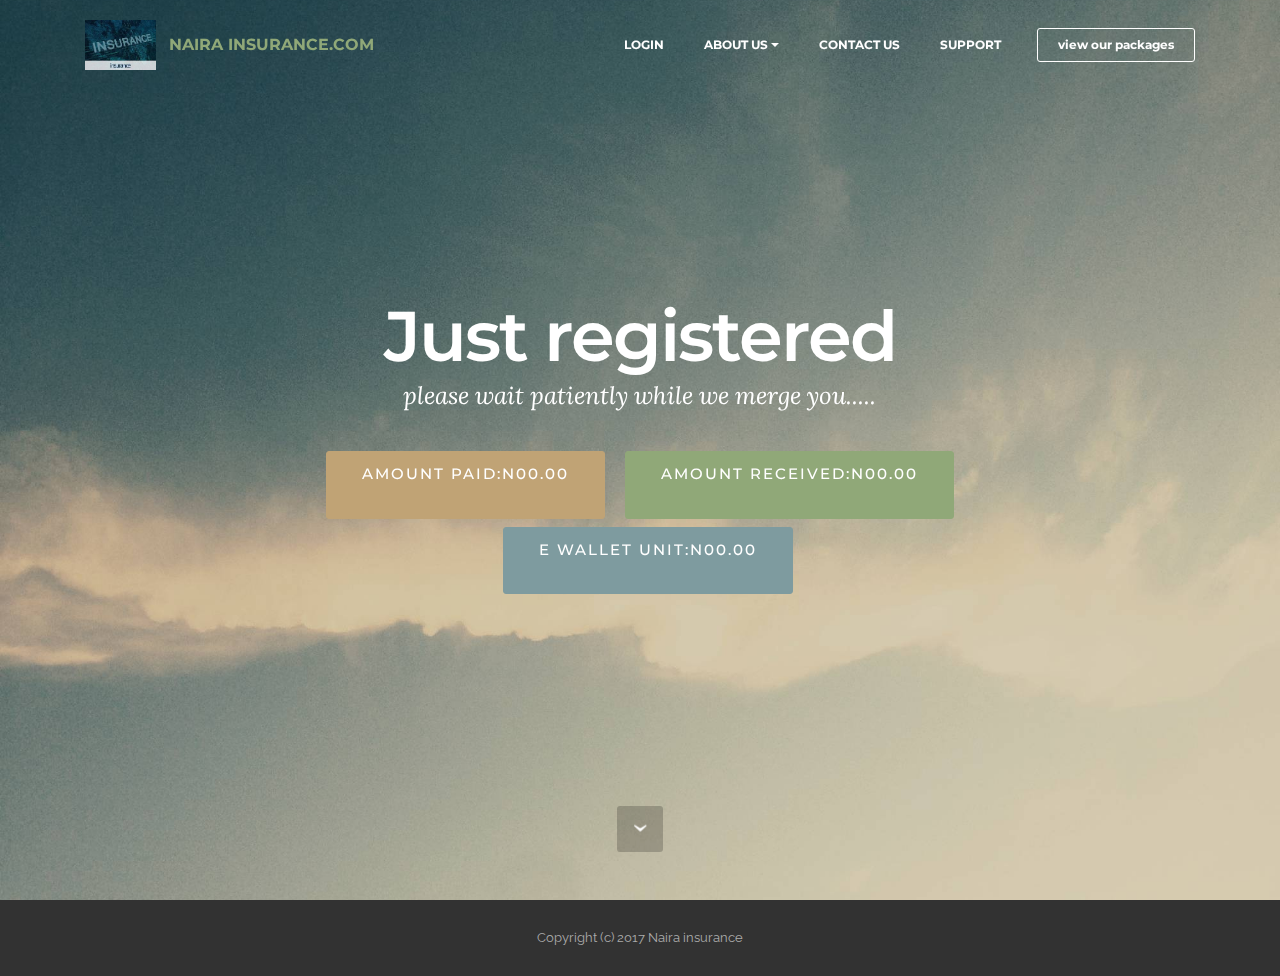
==== JUST REGISTERED.html @ bb8bde48 "create github pages" ====
<!DOCTYPE html>
<html>
<head>
  <!-- Site made with Mobirise Website Builder v3.12.1, https://mobirise.com -->
  <meta charset="UTF-8">
  <meta http-equiv="X-UA-Compatible" content="IE=edge">
  <meta name="generator" content="Mobirise v3.12.1, mobirise.com">
  <meta name="viewport" content="width=device-width, initial-scale=1">
  <link rel="shortcut icon" href="assets/images/insurance-183x128.jpg" type="image/x-icon">
  <meta name="description" content="Website Maker Description">
  <title>NEW</title>
  <link rel="stylesheet" href="https://fonts.googleapis.com/css?family=Lora:400,700,400italic,700italic&amp;subset=latin">
  <link rel="stylesheet" href="https://fonts.googleapis.com/css?family=Montserrat:400,700">
  <link rel="stylesheet" href="https://fonts.googleapis.com/css?family=Raleway:100,100i,200,200i,300,300i,400,400i,500,500i,600,600i,700,700i,800,800i,900,900i">
  <link rel="stylesheet" href="assets/bootstrap-material-design-font/css/material.css">
  <link rel="stylesheet" href="assets/tether/tether.min.css">
  <link rel="stylesheet" href="assets/bootstrap/css/bootstrap.min.css">
  <link rel="stylesheet" href="assets/dropdown/css/style.css">
  <link rel="stylesheet" href="assets/animate.css/animate.min.css">
  <link rel="stylesheet" href="assets/theme/css/style.css">
  <link rel="stylesheet" href="assets/mobirise/css/mbr-additional.css" type="text/css">
  
  
  
</head>
<body>
<section id="menu-p">

    <nav class="navbar navbar-dropdown bg-color transparent navbar-fixed-top">
        <div class="container">

            <div class="mbr-table">
                <div class="mbr-table-cell">

                    <div class="navbar-brand">
                        <a href="https://nairainsurance.github.io/index/" class="navbar-logo"><img src="assets/images/insurance-183x128.jpg" alt="Mobirise"></a>
                        <a class="navbar-caption text-success" href="https://mobirise.com">NAIRA INSURANCE.COM</a>
                    </div>

                </div>
                <div class="mbr-table-cell">

                    <button class="navbar-toggler pull-xs-right hidden-md-up" type="button" data-toggle="collapse" data-target="#exCollapsingNavbar">
                        <div class="hamburger-icon"></div>
                    </button>

                    <ul class="nav-dropdown collapse pull-xs-right nav navbar-nav navbar-toggleable-sm" id="exCollapsingNavbar"><li class="nav-item"><a class="nav-link link" href="http://nairainsurance.yn.lt/login" aria-expanded="false">LOGIN</a></li><li class="nav-item dropdown"><a class="nav-link link dropdown-toggle" href="http://moneyflow.mobie.in/login" aria-expanded="false" data-toggle="dropdown-submenu">ABOUT US<br></a><div class="dropdown-menu"><a class="dropdown-item" href="#">Naira insurance is an insurance company originated from US by &nbsp;a nigerian investor known as Chris George who has being a US based citizen, this company has changed many individual's financial state in America and this time he decides to bring it down to his country by converting it into ponzi scheme which will eneble nigerian citizens to help themselves by providing help to their fellow individual in nigerian currency (naira). <br>Here you get 200% of what you invest by providing help to a member assigned to you after you request to provide help which after you pay and confirmed our system will automatically merge two people to pay you the same amount you provided each.Our time interval is on or before 7days but since our site is still new and fresh we are able to pay our member within 24hours after they registered. we are here to change ponzi scheme into real and lasting one so therefore our system dont tolerate unserious members because our purge system is very active both manual and automatic so you have 24hours to make payment from the time you were merged to pay or you will be purge from the system.<br><br>we have different packages of which you can register on, Classic package is 5,000naira to get 10,000naira in return, professional package is 10,000naira to get 20,000naira in return,premium package is 20,000naira to get 40,000naira in return, ultimate package is 50,000nair to get 100,000 in return. we shall soon introduce 100,000naira package which is golden package to get 200,000naira in return.below are the various packages we have</a></div></li><li class="nav-item"><a class="nav-link link" href="http://moneyflow.mobie.in/login" aria-expanded="false">CONTACT US</a></li><li class="nav-item"><a class="nav-link link" href="https://nairainsurance.github.io/support/support.html" aria-expanded="false">SUPPORT<br></a></li><li class="nav-item nav-btn"><a class="nav-link btn btn-white btn-white-outline" href="https://nairainsurance.github.io/index/">view our packages</a></li></ul>
                    <button hidden="" class="navbar-toggler navbar-close" type="button" data-toggle="collapse" data-target="#exCollapsingNavbar">
                        <div class="close-icon"></div>
                    </button>

                </div>
            </div>

        </div>
    </nav>

</section>

<section class="engine"><a rel="external" href="https://mobirise.com">Web Page Generator</a></section><section class="mbr-section mbr-section-hero mbr-section-full mbr-parallax-background mbr-section-with-arrow mbr-after-navbar" id="header1-r" style="background-image: url(assets/images/jumbotron.jpg);">

    

    <div class="mbr-table-cell">

        <div class="container">
            <div class="row">
                <div class="mbr-section col-md-10 col-md-offset-1 text-xs-center">

                    <h1 class="mbr-section-title display-1">Just registered</h1>
                    <p class="mbr-section-lead lead">please wait patiently while we merge you.....</p>
                    <div class="mbr-section-btn"><a class="btn btn-lg btn-primary" href="https://mobirise.com">AMOUNT PAID:N00.00<br><br></a> <a class="btn btn-lg btn-success" href="https://mobirise.com">AMOUNT RECEIVED:N00.00<br><br></a> <a class="btn btn-lg btn-info" href="https://mobirise.com">E WALLET UNIT:N00.00<br><br></a> </div>
                </div>
            </div>
        </div>
    </div>

    <div class="mbr-arrow mbr-arrow-floating" aria-hidden="true"><a href="#next"><i class="mbr-arrow-icon"></i></a></div>

</section>

<footer class="mbr-small-footer mbr-section mbr-section-nopadding" id="footer1-q" style="background-color: rgb(50, 50, 50); padding-top: 1.75rem; padding-bottom: 1.75rem;">
    
    <div class="container">
        <p class="text-xs-center">Copyright (c) 2017 Naira insurance</p>
    </div>
</footer>


  <script src="assets/web/assets/jquery/jquery.min.js"></script>
  <script src="assets/tether/tether.min.js"></script>
  <script src="assets/bootstrap/js/bootstrap.min.js"></script>
  <script src="assets/smooth-scroll/smooth-scroll.js"></script>
  <script src="assets/dropdown/js/script.min.js"></script>
  <script src="assets/touch-swipe/jquery.touch-swipe.min.js"></script>
  <script src="assets/viewport-checker/jquery.viewportchecker.js"></script>
  <script src="assets/jarallax/jarallax.js"></script>
  <script src="assets/theme/js/script.js"></script>
  
  
  <input name="animation" type="hidden">
  </body>
</html>
---- assets/bootstrap-material-design-font/css/material.css ----
@font-face {
  font-family: 'Material-Design-Icons';
  src: url('../fonts/Material-Design-Icons.eot?3ocs8m');
  src: url('../fonts/Material-Design-Icons.eot?#iefix3ocs8m') format('embedded-opentype'), url('../fonts/Material-Design-Icons.woff?3ocs8m') format('woff'), url('../fonts/Material-Design-Icons.ttf?3ocs8m') format('truetype'), url('../fonts/Material-Design-Icons.svg?3ocs8m#Material-Design-Icons') format('svg');
  font-weight: normal;
  font-style: normal;
}
[class^="mdi-"],
[class*="mdi-"] {
  speak: none;
  display: inline-block;
  font-style: normal;
  font-variant:normal;
  font-weight:normal;
  /*font-size:24px;*/
  line-height:1;
  font-family:'Material-Design-Icons' !important;
  text-rendering: auto;
  
  -webkit-font-smoothing: antialiased;
  -moz-osx-font-smoothing: grayscale;
  -webkit-transform: translate(0, 0);
      -ms-transform: translate(0, 0);
          transform: translate(0, 0);
}
[class^="mdi-"]:before,
[class*="mdi-"]:before {
  display: inline-block;
  speak: none;
  text-decoration: inherit;
}
[class^="mdi-"].pull-left,
[class*="mdi-"].pull-left {
  margin-right: .3em;
}
[class^="mdi-"].pull-right,
[class*="mdi-"].pull-right {
  margin-left: .3em;
}
[class^="mdi-"].mdi-lg:before,
[class*="mdi-"].mdi-lg:before,
[class^="mdi-"].mdi-lg:after,
[class*="mdi-"].mdi-lg:after {
  font-size: 1.33333333em;
  line-height: 0.75em;
  vertical-align: -15%;
}
[class^="mdi-"].mdi-2x:before,
[class*="mdi-"].mdi-2x:before,
[class^="mdi-"].mdi-2x:after,
[class*="mdi-"].mdi-2x:after {
  font-size: 2em;
}
[class^="mdi-"].mdi-3x:before,
[class*="mdi-"].mdi-3x:before,
[class^="mdi-"].mdi-3x:after,
[class*="mdi-"].mdi-3x:after {
  font-size: 3em;
}
[class^="mdi-"].mdi-4x:before,
[class*="mdi-"].mdi-4x:before,
[class^="mdi-"].mdi-4x:after,
[class*="mdi-"].mdi-4x:after {
  font-size: 4em;
}
[class^="mdi-"].mdi-5x:before,
[class*="mdi-"].mdi-5x:before,
[class^="mdi-"].mdi-5x:after,
[class*="mdi-"].mdi-5x:after {
  font-size: 5em;
}
[class^="mdi-device-signal-cellular-"]:after,
[class^="mdi-device-battery-"]:after,
[class^="mdi-device-battery-charging-"]:after,
[class^="mdi-device-signal-cellular-connected-no-internet-"]:after,
[class^="mdi-device-signal-wifi-"]:after,
[class^="mdi-device-signal-wifi-statusbar-not-connected"]:after,
.mdi-device-network-wifi:after {
  opacity: .3;
  position: absolute;
  left: 0;
  top: 0;
  z-index: 1;
  display: inline-block;
  speak: none;
  text-decoration: inherit;
}
[class^="mdi-device-signal-cellular-"]:after {
  content: "\e758";
}
[class^="mdi-device-battery-"]:after {
  content: "\e735";
}
[class^="mdi-device-battery-charging-"]:after {
  content: "\e733";
}
[class^="mdi-device-signal-cellular-connected-no-internet-"]:after {
  content: "\e75d";
}
[class^="mdi-device-signal-wifi-"]:after,
.mdi-device-network-wifi:after {
  content: "\e765";
}
[class^="mdi-device-signal-wifi-statusbasr-not-connected"]:after {
  content: "\e8f7";
}
.mdi-device-signal-cellular-off:after,
.mdi-device-signal-cellular-null:after,
.mdi-device-signal-cellular-no-sim:after,
.mdi-device-signal-wifi-off:after,
.mdi-device-signal-wifi-4-bar:after,
.mdi-device-signal-cellular-4-bar:after,
.mdi-device-battery-alert:after,
.mdi-device-signal-cellular-connected-no-internet-4-bar:after,
.mdi-device-battery-std:after,
.mdi-device-battery-full .mdi-device-battery-unknown:after {
  content: "";
}
.mdi-fw {
  width: 1.28571429em;
  text-align: center;
}
.mdi-ul {
  padding-left: 0;
  margin-left: 2.14285714em;
  list-style-type: none;
}
.mdi-ul > li {
  position: relative;
}
.mdi-li {
  position: absolute;
  left: -2.14285714em;
  width: 2.14285714em;
  top: 0.14285714em;
  text-align: center;
}
.mdi-li.mdi-lg {
  left: -1.85714286em;
}
.mdi-border {
  padding: .2em .25em .15em;
  border: solid 0.08em #eeeeee;
  border-radius: .1em;
}
.mdi-spin {
  -webkit-animation: mdi-spin 2s infinite linear;
  animation: mdi-spin 2s infinite linear;
  -webkit-transform-origin: 50% 50%;
  -ms-transform-origin: 50% 50%;
      transform-origin: 50% 50%;
}
.mdi-pulse {
  -webkit-animation: mdi-spin 1s steps(8) infinite;
  animation: mdi-spin 1s steps(8) infinite;
  -webkit-transform-origin: 50% 50%;
  -ms-transform-origin: 50% 50%;
      transform-origin: 50% 50%;
}
@-webkit-keyframes mdi-spin {
  0% {
    -webkit-transform: rotate(0deg);
    transform: rotate(0deg);
  }
  100% {
    -webkit-transform: rotate(359deg);
    transform: rotate(359deg);
  }
}
@keyframes mdi-spin {
  0% {
    -webkit-transform: rotate(0deg);
    transform: rotate(0deg);
  }
  100% {
    -webkit-transform: rotate(359deg);
    transform: rotate(359deg);
  }
}
.mdi-rotate-90 {
  filter: progid:DXImageTransform.Microsoft.BasicImage(rotation=1);
  -webkit-transform: rotate(90deg);
  -ms-transform: rotate(90deg);
  transform: rotate(90deg);
}
.mdi-rotate-180 {
  filter: progid:DXImageTransform.Microsoft.BasicImage(rotation=2);
  -webkit-transform: rotate(180deg);
  -ms-transform: rotate(180deg);
  transform: rotate(180deg);
}
.mdi-rotate-270 {
  filter: progid:DXImageTransform.Microsoft.BasicImage(rotation=3);
  -webkit-transform: rotate(270deg);
  -ms-transform: rotate(270deg);
  transform: rotate(270deg);
}
.mdi-flip-horizontal {
  filter: progid:DXImageTransform.Microsoft.BasicImage(rotation=0, mirror=1);
  -webkit-transform: scale(-1, 1);
  -ms-transform: scale(-1, 1);
  transform: scale(-1, 1);
}
.mdi-flip-vertical {
  filter: progid:DXImageTransform.Microsoft.BasicImage(rotation=2, mirror=1);
  -webkit-transform: scale(1, -1);
  -ms-transform: scale(1, -1);
  transform: scale(1, -1);
}
:root .mdi-rotate-90,
:root .mdi-rotate-180,
:root .mdi-rotate-270,
:root .mdi-flip-horizontal,
:root .mdi-flip-vertical {
  -webkit-filter: none;
          filter: none;
}
.mdi-stack {
  position: relative;
  display: inline-block;
  width: 2em;
  height: 2em;
  line-height: 2em;
  vertical-align: middle;
}
.mdi-stack-1x,
.mdi-stack-2x {
  position: absolute;
  left: 0;
  width: 100%;
  text-align: center;
}
.mdi-stack-1x {
  line-height: inherit;
}
.mdi-stack-2x {
  font-size: 2em;
}
.mdi-inverse {
  color: #ffffff;
}
/* Start Icons */
.mdi-action-3d-rotation:before {
  content: "\e600";
}
.mdi-action-accessibility:before {
  content: "\e601";
}
.mdi-action-account-balance-wallet:before {
  content: "\e602";
}
.mdi-action-account-balance:before {
  content: "\e603";
}
.mdi-action-account-box:before {
  content: "\e604";
}
.mdi-action-account-child:before {
  content: "\e605";
}
.mdi-action-account-circle:before {
  content: "\e606";
}
.mdi-action-add-shopping-cart:before {
  content: "\e607";
}
.mdi-action-alarm-add:before {
  content: "\e608";
}
.mdi-action-alarm-off:before {
  content: "\e609";
}
.mdi-action-alarm-on:before {
  content: "\e60a";
}
.mdi-action-alarm:before {
  content: "\e60b";
}
.mdi-action-android:before {
  content: "\e60c";
}
.mdi-action-announcement:before {
  content: "\e60d";
}
.mdi-action-aspect-ratio:before {
  content: "\e60e";
}
.mdi-action-assessment:before {
  content: "\e60f";
}
.mdi-action-assignment-ind:before {
  content: "\e610";
}
.mdi-action-assignment-late:before {
  content: "\e611";
}
.mdi-action-assignment-return:before {
  content: "\e612";
}
.mdi-action-assignment-returned:before {
  content: "\e613";
}
.mdi-action-assignment-turned-in:before {
  content: "\e614";
}
.mdi-action-assignment:before {
  content: "\e615";
}
.mdi-action-autorenew:before {
  content: "\e616";
}
.mdi-action-backup:before {
  content: "\e617";
}
.mdi-action-book:before {
  content: "\e618";
}
.mdi-action-bookmark-outline:before {
  content: "\e619";
}
.mdi-action-bookmark:before {
  content: "\e61a";
}
.mdi-action-bug-report:before {
  content: "\e61b";
}
.mdi-action-cached:before {
  content: "\e61c";
}
.mdi-action-check-circle:before {
  content: "\e61d";
}
.mdi-action-class:before {
  content: "\e61e";
}
.mdi-action-credit-card:before {
  content: "\e61f";
}
.mdi-action-dashboard:before {
  content: "\e620";
}
.mdi-action-delete:before {
  content: "\e621";
}
.mdi-action-description:before {
  content: "\e622";
}
.mdi-action-dns:before {
  content: "\e623";
}
.mdi-action-done-all:before {
  content: "\e624";
}
.mdi-action-done:before {
  content: "\e625";
}
.mdi-action-event:before {
  content: "\e626";
}
.mdi-action-exit-to-app:before {
  content: "\e627";
}
.mdi-action-explore:before {
  content: "\e628";
}
.mdi-action-extension:before {
  content: "\e629";
}
.mdi-action-face-unlock:before {
  content: "\e62a";
}
.mdi-action-favorite-outline:before {
  content: "\e62b";
}
.mdi-action-favorite:before {
  content: "\e62c";
}
.mdi-action-find-in-page:before {
  content: "\e62d";
}
.mdi-action-find-replace:before {
  content: "\e62e";
}
.mdi-action-flip-to-back:before {
  content: "\e62f";
}
.mdi-action-flip-to-front:before {
  content: "\e630";
}
.mdi-action-get-app:before {
  content: "\e631";
}
.mdi-action-grade:before {
  content: "\e632";
}
.mdi-action-group-work:before {
  content: "\e633";
}
.mdi-action-help:before {
  content: "\e634";
}
.mdi-action-highlight-remove:before {
  content: "\e635";
}
.mdi-action-history:before {
  content: "\e636";
}
.mdi-action-home:before {
  content: "\e637";
}
.mdi-action-https:before {
  content: "\e638";
}
.mdi-action-info-outline:before {
  content: "\e639";
}
.mdi-action-info:before {
  content: "\e63a";
}
.mdi-action-input:before {
  content: "\e63b";
}
.mdi-action-invert-colors:before {
  content: "\e63c";
}
.mdi-action-label-outline:before {
  content: "\e63d";
}
.mdi-action-label:before {
  content: "\e63e";
}
.mdi-action-language:before {
  content: "\e63f";
}
.mdi-action-launch:before {
  content: "\e640";
}
.mdi-action-list:before {
  content: "\e641";
}
.mdi-action-lock-open:before {
  content: "\e642";
}
.mdi-action-lock-outline:before {
  content: "\e643";
}
.mdi-action-lock:before {
  content: "\e644";
}
.mdi-action-loyalty:before {
  content: "\e645";
}
.mdi-action-markunread-mailbox:before {
  content: "\e646";
}
.mdi-action-note-add:before {
  content: "\e647";
}
.mdi-action-open-in-browser:before {
  content: "\e648";
}
.mdi-action-open-in-new:before {
  content: "\e649";
}
.mdi-action-open-with:before {
  content: "\e64a";
}
.mdi-action-pageview:before {
  content: "\e64b";
}
.mdi-action-payment:before {
  content: "\e64c";
}
.mdi-action-perm-camera-mic:before {
  content: "\e64d";
}
.mdi-action-perm-contact-cal:before {
  content: "\e64e";
}
.mdi-action-perm-data-setting:before {
  content: "\e64f";
}
.mdi-action-perm-device-info:before {
  content: "\e650";
}
.mdi-action-perm-identity:before {
  content: "\e651";
}
.mdi-action-perm-media:before {
  content: "\e652";
}
.mdi-action-perm-phone-msg:before {
  content: "\e653";
}
.mdi-action-perm-scan-wifi:before {
  content: "\e654";
}
.mdi-action-picture-in-picture:before {
  content: "\e655";
}
.mdi-action-polymer:before {
  content: "\e656";
}
.mdi-action-print:before {
  content: "\e657";
}
.mdi-action-query-builder:before {
  content: "\e658";
}
.mdi-action-question-answer:before {
  content: "\e659";
}
.mdi-action-receipt:before {
  content: "\e65a";
}
.mdi-action-redeem:before {
  content: "\e65b";
}
.mdi-action-reorder:before {
  content: "\e65c";
}
.mdi-action-report-problem:before {
  content: "\e65d";
}
.mdi-action-restore:before {
  content: "\e65e";
}
.mdi-action-room:before {
  content: "\e65f";
}
.mdi-action-schedule:before {
  content: "\e660";
}
.mdi-action-search:before {
  content: "\e661";
}
.mdi-action-settings-applications:before {
  content: "\e662";
}
.mdi-action-settings-backup-restore:before {
  content: "\e663";
}
.mdi-action-settings-bluetooth:before {
  content: "\e664";
}
.mdi-action-settings-cell:before {
  content: "\e665";
}
.mdi-action-settings-display:before {
  content: "\e666";
}
.mdi-action-settings-ethernet:before {
  content: "\e667";
}
.mdi-action-settings-input-antenna:before {
  content: "\e668";
}
.mdi-action-settings-input-component:before {
  content: "\e669";
}
.mdi-action-settings-input-composite:before {
  content: "\e66a";
}
.mdi-action-settings-input-hdmi:before {
  content: "\e66b";
}
.mdi-action-settings-input-svideo:before {
  content: "\e66c";
}
.mdi-action-settings-overscan:before {
  content: "\e66d";
}
.mdi-action-settings-phone:before {
  content: "\e66e";
}
.mdi-action-settings-power:before {
  content: "\e66f";
}
.mdi-action-settings-remote:before {
  content: "\e670";
}
.mdi-action-settings-voice:before {
  content: "\e671";
}
.mdi-action-settings:before {
  content: "\e672";
}
.mdi-action-shop-two:before {
  content: "\e673";
}
.mdi-action-shop:before {
  content: "\e674";
}
.mdi-action-shopping-basket:before {
  content: "\e675";
}
.mdi-action-shopping-cart:before {
  content: "\e676";
}
.mdi-action-speaker-notes:before {
  content: "\e677";
}
.mdi-action-spellcheck:before {
  content: "\e678";
}
.mdi-action-star-rate:before {
  content: "\e679";
}
.mdi-action-stars:before {
  content: "\e67a";
}
.mdi-action-store:before {
  content: "\e67b";
}
.mdi-action-subject:before {
  content: "\e67c";
}
.mdi-action-supervisor-account:before {
  content: "\e67d";
}
.mdi-action-swap-horiz:before {
  content: "\e67e";
}
.mdi-action-swap-vert-circle:before {
  content: "\e67f";
}
.mdi-action-swap-vert:before {
  content: "\e680";
}
.mdi-action-system-update-tv:before {
  content: "\e681";
}
.mdi-action-tab-unselected:before {
  content: "\e682";
}
.mdi-action-tab:before {
  content: "\e683";
}
.mdi-action-theaters:before {
  content: "\e684";
}
.mdi-action-thumb-down:before {
  content: "\e685";
}
.mdi-action-thumb-up:before {
  content: "\e686";
}
.mdi-action-thumbs-up-down:before {
  content: "\e687";
}
.mdi-action-toc:before {
  content: "\e688";
}
.mdi-action-today:before {
  content: "\e689";
}
.mdi-action-track-changes:before {
  content: "\e68a";
}
.mdi-action-translate:before {
  content: "\e68b";
}
.mdi-action-trending-down:before {
  content: "\e68c";
}
.mdi-action-trending-neutral:before {
  content: "\e68d";
}
.mdi-action-trending-up:before {
  content: "\e68e";
}
.mdi-action-turned-in-not:before {
  content: "\e68f";
}
.mdi-action-turned-in:before {
  content: "\e690";
}
.mdi-action-verified-user:before {
  content: "\e691";
}
.mdi-action-view-agenda:before {
  content: "\e692";
}
.mdi-action-view-array:before {
  content: "\e693";
}
.mdi-action-view-carousel:before {
  content: "\e694";
}
.mdi-action-view-column:before {
  content: "\e695";
}
.mdi-action-view-day:before {
  content: "\e696";
}
.mdi-action-view-headline:before {
  content: "\e697";
}
.mdi-action-view-list:before {
  content: "\e698";
}
.mdi-action-view-module:before {
  content: "\e699";
}
.mdi-action-view-quilt:before {
  content: "\e69a";
}
.mdi-action-view-stream:before {
  content: "\e69b";
}
.mdi-action-view-week:before {
  content: "\e69c";
}
.mdi-action-visibility-off:before {
  content: "\e69d";
}
.mdi-action-visibility:before {
  content: "\e69e";
}
.mdi-action-wallet-giftcard:before {
  content: "\e69f";
}
.mdi-action-wallet-membership:before {
  content: "\e6a0";
}
.mdi-action-wallet-travel:before {
  content: "\e6a1";
}
.mdi-action-work:before {
  content: "\e6a2";
}
.mdi-alert-error:before {
  content: "\e6a3";
}
.mdi-alert-warning:before {
  content: "\e6a4";
}
.mdi-av-album:before {
  content: "\e6a5";
}
.mdi-av-closed-caption:before {
  content: "\e6a6";
}
.mdi-av-equalizer:before {
  content: "\e6a7";
}
.mdi-av-explicit:before {
  content: "\e6a8";
}
.mdi-av-fast-forward:before {
  content: "\e6a9";
}
.mdi-av-fast-rewind:before {
  content: "\e6aa";
}
.mdi-av-games:before {
  content: "\e6ab";
}
.mdi-av-hearing:before {
  content: "\e6ac";
}
.mdi-av-high-quality:before {
  content: "\e6ad";
}
.mdi-av-loop:before {
  content: "\e6ae";
}
.mdi-av-mic-none:before {
  content: "\e6af";
}
.mdi-av-mic-off:before {
  content: "\e6b0";
}
.mdi-av-mic:before {
  content: "\e6b1";
}
.mdi-av-movie:before {
  content: "\e6b2";
}
.mdi-av-my-library-add:before {
  content: "\e6b3";
}
.mdi-av-my-library-books:before {
  content: "\e6b4";
}
.mdi-av-my-library-music:before {
  content: "\e6b5";
}
.mdi-av-new-releases:before {
  content: "\e6b6";
}
.mdi-av-not-interested:before {
  content: "\e6b7";
}
.mdi-av-pause-circle-fill:before {
  content: "\e6b8";
}
.mdi-av-pause-circle-outline:before {
  content: "\e6b9";
}
.mdi-av-pause:before {
  content: "\e6ba";
}
.mdi-av-play-arrow:before {
  content: "\e6bb";
}
.mdi-av-play-circle-fill:before {
  content: "\e6bc";
}
.mdi-av-play-circle-outline:before {
  content: "\e6bd";
}
.mdi-av-play-shopping-bag:before {
  content: "\e6be";
}
.mdi-av-playlist-add:before {
  content: "\e6bf";
}
.mdi-av-queue-music:before {
  content: "\e6c0";
}
.mdi-av-queue:before {
  content: "\e6c1";
}
.mdi-av-radio:before {
  content: "\e6c2";
}
.mdi-av-recent-actors:before {
  content: "\e6c3";
}
.mdi-av-repeat-one:before {
  content: "\e6c4";
}
.mdi-av-repeat:before {
  content: "\e6c5";
}
.mdi-av-replay:before {
  content: "\e6c6";
}
.mdi-av-shuffle:before {
  content: "\e6c7";
}
.mdi-av-skip-next:before {
  content: "\e6c8";
}
.mdi-av-skip-previous:before {
  content: "\e6c9";
}
.mdi-av-snooze:before {
  content: "\e6ca";
}
.mdi-av-stop:before {
  content: "\e6cb";
}
.mdi-av-subtitles:before {
  content: "\e6cc";
}
.mdi-av-surround-sound:before {
  content: "\e6cd";
}
.mdi-av-timer:before {
  content: "\e6ce";
}
.mdi-av-video-collection:before {
  content: "\e6cf";
}
.mdi-av-videocam-off:before {
  content: "\e6d0";
}
.mdi-av-videocam:before {
  content: "\e6d1";
}
.mdi-av-volume-down:before {
  content: "\e6d2";
}
.mdi-av-volume-mute:before {
  content: "\e6d3";
}
.mdi-av-volume-off:before {
  content: "\e6d4";
}
.mdi-av-volume-up:before {
  content: "\e6d5";
}
.mdi-av-web:before {
  content: "\e6d6";
}
.mdi-communication-business:before {
  content: "\e6d7";
}
.mdi-communication-call-end:before {
  content: "\e6d8";
}
.mdi-communication-call-made:before {
  content: "\e6d9";
}
.mdi-communication-call-merge:before {
  content: "\e6da";
}
.mdi-communication-call-missed:before {
  content: "\e6db";
}
.mdi-communication-call-received:before {
  content: "\e6dc";
}
.mdi-communication-call-split:before {
  content: "\e6dd";
}
.mdi-communication-call:before {
  content: "\e6de";
}
.mdi-communication-chat:before {
  content: "\e6df";
}
.mdi-communication-clear-all:before {
  content: "\e6e0";
}
.mdi-communication-comment:before {
  content: "\e6e1";
}
.mdi-communication-contacts:before {
  content: "\e6e2";
}
.mdi-communication-dialer-sip:before {
  content: "\e6e3";
}
.mdi-communication-dialpad:before {
  content: "\e6e4";
}
.mdi-communication-dnd-on:before {
  content: "\e6e5";
}
.mdi-communication-email:before {
  content: "\e6e6";
}
.mdi-communication-forum:before {
  content: "\e6e7";
}
.mdi-communication-import-export:before {
  content: "\e6e8";
}
.mdi-communication-invert-colors-off:before {
  content: "\e6e9";
}
.mdi-communication-invert-colors-on:before {
  content: "\e6ea";
}
.mdi-communication-live-help:before {
  content: "\e6eb";
}
.mdi-communication-location-off:before {
  content: "\e6ec";
}
.mdi-communication-location-on:before {
  content: "\e6ed";
}
.mdi-communication-message:before {
  content: "\e6ee";
}
.mdi-communication-messenger:before {
  content: "\e6ef";
}
.mdi-communication-no-sim:before {
  content: "\e6f0";
}
.mdi-communication-phone:before {
  content: "\e6f1";
}
.mdi-communication-portable-wifi-off:before {
  content: "\e6f2";
}
.mdi-communication-quick-contacts-dialer:before {
  content: "\e6f3";
}
.mdi-communication-quick-contacts-mail:before {
  content: "\e6f4";
}
.mdi-communication-ring-volume:before {
  content: "\e6f5";
}
.mdi-communication-stay-current-landscape:before {
  content: "\e6f6";
}
.mdi-communication-stay-current-portrait:before {
  content: "\e6f7";
}
.mdi-communication-stay-primary-landscape:before {
  content: "\e6f8";
}
.mdi-communication-stay-primary-portrait:before {
  content: "\e6f9";
}
.mdi-communication-swap-calls:before {
  content: "\e6fa";
}
.mdi-communication-textsms:before {
  content: "\e6fb";
}
.mdi-communication-voicemail:before {
  content: "\e6fc";
}
.mdi-communication-vpn-key:before {
  content: "\e6fd";
}
.mdi-content-add-box:before {
  content: "\e6fe";
}
.mdi-content-add-circle-outline:before {
  content: "\e6ff";
}
.mdi-content-add-circle:before {
  content: "\e700";
}
.mdi-content-add:before {
  content: "\e701";
}
.mdi-content-archive:before {
  content: "\e702";
}
.mdi-content-backspace:before {
  content: "\e703";
}
.mdi-content-block:before {
  content: "\e704";
}
.mdi-content-clear:before {
  content: "\e705";
}
.mdi-content-content-copy:before {
  content: "\e706";
}
.mdi-content-content-cut:before {
  content: "\e707";
}
.mdi-content-content-paste:before {
  content: "\e708";
}
.mdi-content-create:before {
  content: "\e709";
}
.mdi-content-drafts:before {
  content: "\e70a";
}
.mdi-content-filter-list:before {
  content: "\e70b";
}
.mdi-content-flag:before {
  content: "\e70c";
}
.mdi-content-forward:before {
  content: "\e70d";
}
.mdi-content-gesture:before {
  content: "\e70e";
}
.mdi-content-inbox:before {
  content: "\e70f";
}
.mdi-content-link:before {
  content: "\e710";
}
.mdi-content-mail:before {
  content: "\e711";
}
.mdi-content-markunread:before {
  content: "\e712";
}
.mdi-content-redo:before {
  content: "\e713";
}
.mdi-content-remove-circle-outline:before {
  content: "\e714";
}
.mdi-content-remove-circle:before {
  content: "\e715";
}
.mdi-content-remove:before {
  content: "\e716";
}
.mdi-content-reply-all:before {
  content: "\e717";
}
.mdi-content-reply:before {
  content: "\e718";
}
.mdi-content-report:before {
  content: "\e719";
}
.mdi-content-save:before {
  content: "\e71a";
}
.mdi-content-select-all:before {
  content: "\e71b";
}
.mdi-content-send:before {
  content: "\e71c";
}
.mdi-content-sort:before {
  content: "\e71d";
}
.mdi-content-text-format:before {
  content: "\e71e";
}
.mdi-content-undo:before {
  content: "\e71f";
}
.mdi-editor-attach-file:before {
  content: "\e776";
}
.mdi-editor-attach-money:before {
  content: "\e777";
}
.mdi-editor-border-all:before {
  content: "\e778";
}
.mdi-editor-border-bottom:before {
  content: "\e779";
}
.mdi-editor-border-clear:before {
  content: "\e77a";
}
.mdi-editor-border-color:before {
  content: "\e77b";
}
.mdi-editor-border-horizontal:before {
  content: "\e77c";
}
.mdi-editor-border-inner:before {
  content: "\e77d";
}
.mdi-editor-border-left:before {
  content: "\e77e";
}
.mdi-editor-border-outer:before {
  content: "\e77f";
}
.mdi-editor-border-right:before {
  content: "\e780";
}
.mdi-editor-border-style:before {
  content: "\e781";
}
.mdi-editor-border-top:before {
  content: "\e782";
}
.mdi-editor-border-vertical:before {
  content: "\e783";
}
.mdi-editor-format-align-center:before {
  content: "\e784";
}
.mdi-editor-format-align-justify:before {
  content: "\e785";
}
.mdi-editor-format-align-left:before {
  content: "\e786";
}
.mdi-editor-format-align-right:before {
  content: "\e787";
}
.mdi-editor-format-bold:before {
  content: "\e788";
}
.mdi-editor-format-clear:before {
  content: "\e789";
}
.mdi-editor-format-color-fill:before {
  content: "\e78a";
}
.mdi-editor-format-color-reset:before {
  content: "\e78b";
}
.mdi-editor-format-color-text:before {
  content: "\e78c";
}
.mdi-editor-format-indent-decrease:before {
  content: "\e78d";
}
.mdi-editor-format-indent-increase:before {
  content: "\e78e";
}
.mdi-editor-format-italic:before {
  content: "\e78f";
}
.mdi-editor-format-line-spacing:before {
  content: "\e790";
}
.mdi-editor-format-list-bulleted:before {
  content: "\e791";
}
.mdi-editor-format-list-numbered:before {
  content: "\e792";
}
.mdi-editor-format-paint:before {
  content: "\e793";
}
.mdi-editor-format-quote:before {
  content: "\e794";
}
.mdi-editor-format-size:before {
  content: "\e795";
}
.mdi-editor-format-strikethrough:before {
  content: "\e796";
}
.mdi-editor-format-textdirection-l-to-r:before {
  content: "\e797";
}
.mdi-editor-format-textdirection-r-to-l:before {
  content: "\e798";
}
.mdi-editor-format-underline:before {
  content: "\e799";
}
.mdi-editor-functions:before {
  content: "\e79a";
}
.mdi-editor-insert-chart:before {
  content: "\e79b";
}
.mdi-editor-insert-comment:before {
  content: "\e79c";
}
.mdi-editor-insert-drive-file:before {
  content: "\e79d";
}
.mdi-editor-insert-emoticon:before {
  content: "\e79e";
}
.mdi-editor-insert-invitation:before {
  content: "\e79f";
}
.mdi-editor-insert-link:before {
  content: "\e7a0";
}
.mdi-editor-insert-photo:before {
  content: "\e7a1";
}
.mdi-editor-merge-type:before {
  content: "\e7a2";
}
.mdi-editor-mode-comment:before {
  content: "\e7a3";
}
.mdi-editor-mode-edit:before {
  content: "\e7a4";
}
.mdi-editor-publish:before {
  content: "\e7a5";
}
.mdi-editor-vertical-align-bottom:before {
  content: "\e7a6";
}
.mdi-editor-vertical-align-center:before {
  content: "\e7a7";
}
.mdi-editor-vertical-align-top:before {
  content: "\e7a8";
}
.mdi-editor-wrap-text:before {
  content: "\e7a9";
}
.mdi-file-attachment:before {
  content: "\e7aa";
}
.mdi-file-cloud-circle:before {
  content: "\e7ab";
}
.mdi-file-cloud-done:before {
  content: "\e7ac";
}
.mdi-file-cloud-download:before {
  content: "\e7ad";
}
.mdi-file-cloud-off:before {
  content: "\e7ae";
}
.mdi-file-cloud-queue:before {
  content: "\e7af";
}
.mdi-file-cloud-upload:before {
  content: "\e7b0";
}
.mdi-file-cloud:before {
  content: "\e7b1";
}
.mdi-file-file-download:before {
  content: "\e7b2";
}
.mdi-file-file-upload:before {
  content: "\e7b3";
}
.mdi-file-folder-open:before {
  content: "\e7b4";
}
.mdi-file-folder-shared:before {
  content: "\e7b5";
}
.mdi-file-folder:before {
  content: "\e7b6";
}
.mdi-device-access-alarm:before {
  content: "\e720";
}
.mdi-device-access-alarms:before {
  content: "\e721";
}
.mdi-device-access-time:before {
  content: "\e722";
}
.mdi-device-add-alarm:before {
  content: "\e723";
}
.mdi-device-airplanemode-off:before {
  content: "\e724";
}
.mdi-device-airplanemode-on:before {
  content: "\e725";
}
.mdi-device-battery-20:before {
  content: "\e726";
}
.mdi-device-battery-30:before {
  content: "\e727";
}
.mdi-device-battery-50:before {
  content: "\e728";
}
.mdi-device-battery-60:before {
  content: "\e729";
}
.mdi-device-battery-80:before {
  content: "\e72a";
}
.mdi-device-battery-90:before {
  content: "\e72b";
}
.mdi-device-battery-alert:before {
  content: "\e72c";
}
.mdi-device-battery-charging-20:before {
  content: "\e72d";
}
.mdi-device-battery-charging-30:before {
  content: "\e72e";
}
.mdi-device-battery-charging-50:before {
  content: "\e72f";
}
.mdi-device-battery-charging-60:before {
  content: "\e730";
}
.mdi-device-battery-charging-80:before {
  content: "\e731";
}
.mdi-device-battery-charging-90:before {
  content: "\e732";
}
.mdi-device-battery-charging-full:before {
  content: "\e733";
}
.mdi-device-battery-full:before {
  content: "\e734";
}
.mdi-device-battery-std:before {
  content: "\e735";
}
.mdi-device-battery-unknown:before {
  content: "\e736";
}
.mdi-device-bluetooth-connected:before {
  content: "\e737";
}
.mdi-device-bluetooth-disabled:before {
  content: "\e738";
}
.mdi-device-bluetooth-searching:before {
  content: "\e739";
}
.mdi-device-bluetooth:before {
  content: "\e73a";
}
.mdi-device-brightness-auto:before {
  content: "\e73b";
}
.mdi-device-brightness-high:before {
  content: "\e73c";
}
.mdi-device-brightness-low:before {
  content: "\e73d";
}
.mdi-device-brightness-medium:before {
  content: "\e73e";
}
.mdi-device-data-usage:before {
  content: "\e73f";
}
.mdi-device-developer-mode:before {
  content: "\e740";
}
.mdi-device-devices:before {
  content: "\e741";
}
.mdi-device-dvr:before {
  content: "\e742";
}
.mdi-device-gps-fixed:before {
  content: "\e743";
}
.mdi-device-gps-not-fixed:before {
  content: "\e744";
}
.mdi-device-gps-off:before {
  content: "\e745";
}
.mdi-device-location-disabled:before {
  content: "\e746";
}
.mdi-device-location-searching:before {
  content: "\e747";
}
.mdi-device-multitrack-audio:before {
  content: "\e748";
}
.mdi-device-network-cell:before {
  content: "\e749";
}
.mdi-device-network-wifi:before {
  content: "\e74a";
}
.mdi-device-nfc:before {
  content: "\e74b";
}
.mdi-device-now-wallpaper:before {
  content: "\e74c";
}
.mdi-device-now-widgets:before {
  content: "\e74d";
}
.mdi-device-screen-lock-landscape:before {
  content: "\e74e";
}
.mdi-device-screen-lock-portrait:before {
  content: "\e74f";
}
.mdi-device-screen-lock-rotation:before {
  content: "\e750";
}
.mdi-device-screen-rotation:before {
  content: "\e751";
}
.mdi-device-sd-storage:before {
  content: "\e752";
}
.mdi-device-settings-system-daydream:before {
  content: "\e753";
}
.mdi-device-signal-cellular-0-bar:before {
  content: "\e754";
}
.mdi-device-signal-cellular-1-bar:before {
  content: "\e755";
}
.mdi-device-signal-cellular-2-bar:before {
  content: "\e756";
}
.mdi-device-signal-cellular-3-bar:before {
  content: "\e757";
}
.mdi-device-signal-cellular-4-bar:before {
  content: "\e758";
}
.mdi-signal-wifi-statusbar-connected-no-internet-after:before {
  content: "\e8f6";
}
.mdi-device-signal-cellular-connected-no-internet-0-bar:before {
  content: "\e759";
}
.mdi-device-signal-cellular-connected-no-internet-1-bar:before {
  content: "\e75a";
}
.mdi-device-signal-cellular-connected-no-internet-2-bar:before {
  content: "\e75b";
}
.mdi-device-signal-cellular-connected-no-internet-3-bar:before {
  content: "\e75c";
}
.mdi-device-signal-cellular-connected-no-internet-4-bar:before {
  content: "\e75d";
}
.mdi-device-signal-cellular-no-sim:before {
  content: "\e75e";
}
.mdi-device-signal-cellular-null:before {
  content: "\e75f";
}
.mdi-device-signal-cellular-off:before {
  content: "\e760";
}
.mdi-device-signal-wifi-0-bar:before {
  content: "\e761";
}
.mdi-device-signal-wifi-1-bar:before {
  content: "\e762";
}
.mdi-device-signal-wifi-2-bar:before {
  content: "\e763";
}
.mdi-device-signal-wifi-3-bar:before {
  content: "\e764";
}
.mdi-device-signal-wifi-4-bar:before {
  content: "\e765";
}
.mdi-device-signal-wifi-off:before {
  content: "\e766";
}
.mdi-device-signal-wifi-statusbar-1-bar:before {
  content: "\e767";
}
.mdi-device-signal-wifi-statusbar-2-bar:before {
  content: "\e768";
}
.mdi-device-signal-wifi-statusbar-3-bar:before {
  content: "\e769";
}
.mdi-device-signal-wifi-statusbar-4-bar:before {
  content: "\e76a";
}
.mdi-device-signal-wifi-statusbar-connected-no-internet-:before {
  content: "\e76b";
}
.mdi-device-signal-wifi-statusbar-connected-no-internet:before {
  content: "\e76f";
}
.mdi-device-signal-wifi-statusbar-connected-no-internet-2:before {
  content: "\e76c";
}
.mdi-device-signal-wifi-statusbar-connected-no-internet-3:before {
  content: "\e76d";
}
.mdi-device-signal-wifi-statusbar-connected-no-internet-4:before {
  content: "\e76e";
}
.mdi-signal-wifi-statusbar-not-connected-after:before {
  content: "\e8f7";
}
.mdi-device-signal-wifi-statusbar-not-connected:before {
  content: "\e770";
}
.mdi-device-signal-wifi-statusbar-null:before {
  content: "\e771";
}
.mdi-device-storage:before {
  content: "\e772";
}
.mdi-device-usb:before {
  content: "\e773";
}
.mdi-device-wifi-lock:before {
  content: "\e774";
}
.mdi-device-wifi-tethering:before {
  content: "\e775";
}
.mdi-hardware-cast-connected:before {
  content: "\e7b7";
}
.mdi-hardware-cast:before {
  content: "\e7b8";
}
.mdi-hardware-computer:before {
  content: "\e7b9";
}
.mdi-hardware-desktop-mac:before {
  content: "\e7ba";
}
.mdi-hardware-desktop-windows:before {
  content: "\e7bb";
}
.mdi-hardware-dock:before {
  content: "\e7bc";
}
.mdi-hardware-gamepad:before {
  content: "\e7bd";
}
.mdi-hardware-headset-mic:before {
  content: "\e7be";
}
.mdi-hardware-headset:before {
  content: "\e7bf";
}
.mdi-hardware-keyboard-alt:before {
  content: "\e7c0";
}
.mdi-hardware-keyboard-arrow-down:before {
  content: "\e7c1";
}
.mdi-hardware-keyboard-arrow-left:before {
  content: "\e7c2";
}
.mdi-hardware-keyboard-arrow-right:before {
  content: "\e7c3";
}
.mdi-hardware-keyboard-arrow-up:before {
  content: "\e7c4";
}
.mdi-hardware-keyboard-backspace:before {
  content: "\e7c5";
}
.mdi-hardware-keyboard-capslock:before {
  content: "\e7c6";
}
.mdi-hardware-keyboard-control:before {
  content: "\e7c7";
}
.mdi-hardware-keyboard-hide:before {
  content: "\e7c8";
}
.mdi-hardware-keyboard-return:before {
  content: "\e7c9";
}
.mdi-hardware-keyboard-tab:before {
  content: "\e7ca";
}
.mdi-hardware-keyboard-voice:before {
  content: "\e7cb";
}
.mdi-hardware-keyboard:before {
  content: "\e7cc";
}
.mdi-hardware-laptop-chromebook:before {
  content: "\e7cd";
}
.mdi-hardware-laptop-mac:before {
  content: "\e7ce";
}
.mdi-hardware-laptop-windows:before {
  content: "\e7cf";
}
.mdi-hardware-laptop:before {
  content: "\e7d0";
}
.mdi-hardware-memory:before {
  content: "\e7d1";
}
.mdi-hardware-mouse:before {
  content: "\e7d2";
}
.mdi-hardware-phone-android:before {
  content: "\e7d3";
}
.mdi-hardware-phone-iphone:before {
  content: "\e7d4";
}
.mdi-hardware-phonelink-off:before {
  content: "\e7d5";
}
.mdi-hardware-phonelink:before {
  content: "\e7d6";
}
.mdi-hardware-security:before {
  content: "\e7d7";
}
.mdi-hardware-sim-card:before {
  content: "\e7d8";
}
.mdi-hardware-smartphone:before {
  content: "\e7d9";
}
.mdi-hardware-speaker:before {
  content: "\e7da";
}
.mdi-hardware-tablet-android:before {
  content: "\e7db";
}
.mdi-hardware-tablet-mac:before {
  content: "\e7dc";
}
.mdi-hardware-tablet:before {
  content: "\e7dd";
}
.mdi-hardware-tv:before {
  content: "\e7de";
}
.mdi-hardware-watch:before {
  content: "\e7df";
}
.mdi-image-add-to-photos:before {
  content: "\e7e0";
}
.mdi-image-adjust:before {
  content: "\e7e1";
}
.mdi-image-assistant-photo:before {
  content: "\e7e2";
}
.mdi-image-audiotrack:before {
  content: "\e7e3";
}
.mdi-image-blur-circular:before {
  content: "\e7e4";
}
.mdi-image-blur-linear:before {
  content: "\e7e5";
}
.mdi-image-blur-off:before {
  content: "\e7e6";
}
.mdi-image-blur-on:before {
  content: "\e7e7";
}
.mdi-image-brightness-1:before {
  content: "\e7e8";
}
.mdi-image-brightness-2:before {
  content: "\e7e9";
}
.mdi-image-brightness-3:before {
  content: "\e7ea";
}
.mdi-image-brightness-4:before {
  content: "\e7eb";
}
.mdi-image-brightness-5:before {
  content: "\e7ec";
}
.mdi-image-brightness-6:before {
  content: "\e7ed";
}
.mdi-image-brightness-7:before {
  content: "\e7ee";
}
.mdi-image-brush:before {
  content: "\e7ef";
}
.mdi-image-camera-alt:before {
  content: "\e7f0";
}
.mdi-image-camera-front:before {
  content: "\e7f1";
}
.mdi-image-camera-rear:before {
  content: "\e7f2";
}
.mdi-image-camera-roll:before {
  content: "\e7f3";
}
.mdi-image-camera:before {
  content: "\e7f4";
}
.mdi-image-center-focus-strong:before {
  content: "\e7f5";
}
.mdi-image-center-focus-weak:before {
  content: "\e7f6";
}
.mdi-image-collections:before {
  content: "\e7f7";
}
.mdi-image-color-lens:before {
  content: "\e7f8";
}
.mdi-image-colorize:before {
  content: "\e7f9";
}
.mdi-image-compare:before {
  content: "\e7fa";
}
.mdi-image-control-point-duplicate:before {
  content: "\e7fb";
}
.mdi-image-control-point:before {
  content: "\e7fc";
}
.mdi-image-crop-3-2:before {
  content: "\e7fd";
}
.mdi-image-crop-5-4:before {
  content: "\e7fe";
}
.mdi-image-crop-7-5:before {
  content: "\e7ff";
}
.mdi-image-crop-16-9:before {
  content: "\e800";
}
.mdi-image-crop-din:before {
  content: "\e801";
}
.mdi-image-crop-free:before {
  content: "\e802";
}
.mdi-image-crop-landscape:before {
  content: "\e803";
}
.mdi-image-crop-original:before {
  content: "\e804";
}
.mdi-image-crop-portrait:before {
  content: "\e805";
}
.mdi-image-crop-square:before {
  content: "\e806";
}
.mdi-image-crop:before {
  content: "\e807";
}
.mdi-image-dehaze:before {
  content: "\e808";
}
.mdi-image-details:before {
  content: "\e809";
}
.mdi-image-edit:before {
  content: "\e80a";
}
.mdi-image-exposure-minus-1:before {
  content: "\e80b";
}
.mdi-image-exposure-minus-2:before {
  content: "\e80c";
}
.mdi-image-exposure-plus-1:before {
  content: "\e80d";
}
.mdi-image-exposure-plus-2:before {
  content: "\e80e";
}
.mdi-image-exposure-zero:before {
  content: "\e80f";
}
.mdi-image-exposure:before {
  content: "\e810";
}
.mdi-image-filter-1:before {
  content: "\e811";
}
.mdi-image-filter-2:before {
  content: "\e812";
}
.mdi-image-filter-3:before {
  content: "\e813";
}
.mdi-image-filter-4:before {
  content: "\e814";
}
.mdi-image-filter-5:before {
  content: "\e815";
}
.mdi-image-filter-6:before {
  content: "\e816";
}
.mdi-image-filter-7:before {
  content: "\e817";
}
.mdi-image-filter-8:before {
  content: "\e818";
}
.mdi-image-filter-9-plus:before {
  content: "\e819";
}
.mdi-image-filter-9:before {
  content: "\e81a";
}
.mdi-image-filter-b-and-w:before {
  content: "\e81b";
}
.mdi-image-filter-center-focus:before {
  content: "\e81c";
}
.mdi-image-filter-drama:before {
  content: "\e81d";
}
.mdi-image-filter-frames:before {
  content: "\e81e";
}
.mdi-image-filter-hdr:before {
  content: "\e81f";
}
.mdi-image-filter-none:before {
  content: "\e820";
}
.mdi-image-filter-tilt-shift:before {
  content: "\e821";
}
.mdi-image-filter-vintage:before {
  content: "\e822";
}
.mdi-image-filter:before {
  content: "\e823";
}
.mdi-image-flare:before {
  content: "\e824";
}
.mdi-image-flash-auto:before {
  content: "\e825";
}
.mdi-image-flash-off:before {
  content: "\e826";
}
.mdi-image-flash-on:before {
  content: "\e827";
}
.mdi-image-flip:before {
  content: "\e828";
}
.mdi-image-gradient:before {
  content: "\e829";
}
.mdi-image-grain:before {
  content: "\e82a";
}
.mdi-image-grid-off:before {
  content: "\e82b";
}
.mdi-image-grid-on:before {
  content: "\e82c";
}
.mdi-image-hdr-off:before {
  content: "\e82d";
}
.mdi-image-hdr-on:before {
  content: "\e82e";
}
.mdi-image-hdr-strong:before {
  content: "\e82f";
}
.mdi-image-hdr-weak:before {
  content: "\e830";
}
.mdi-image-healing:before {
  content: "\e831";
}
.mdi-image-image-aspect-ratio:before {
  content: "\e832";
}
.mdi-image-image:before {
  content: "\e833";
}
.mdi-image-iso:before {
  content: "\e834";
}
.mdi-image-landscape:before {
  content: "\e835";
}
.mdi-image-leak-add:before {
  content: "\e836";
}
.mdi-image-leak-remove:before {
  content: "\e837";
}
.mdi-image-lens:before {
  content: "\e838";
}
.mdi-image-looks-3:before {
  content: "\e839";
}
.mdi-image-looks-4:before {
  content: "\e83a";
}
.mdi-image-looks-5:before {
  content: "\e83b";
}
.mdi-image-looks-6:before {
  content: "\e83c";
}
.mdi-image-looks-one:before {
  content: "\e83d";
}
.mdi-image-looks-two:before {
  content: "\e83e";
}
.mdi-image-looks:before {
  content: "\e83f";
}
.mdi-image-loupe:before {
  content: "\e840";
}
.mdi-image-movie-creation:before {
  content: "\e841";
}
.mdi-image-nature-people:before {
  content: "\e842";
}
.mdi-image-nature:before {
  content: "\e843";
}
.mdi-image-navigate-before:before {
  content: "\e844";
}
.mdi-image-navigate-next:before {
  content: "\e845";
}
.mdi-image-palette:before {
  content: "\e846";
}
.mdi-image-panorama-fisheye:before {
  content: "\e847";
}
.mdi-image-panorama-horizontal:before {
  content: "\e848";
}
.mdi-image-panorama-vertical:before {
  content: "\e849";
}
.mdi-image-panorama-wide-angle:before {
  content: "\e84a";
}
.mdi-image-panorama:before {
  content: "\e84b";
}
.mdi-image-photo-album:before {
  content: "\e84c";
}
.mdi-image-photo-camera:before {
  content: "\e84d";
}
.mdi-image-photo-library:before {
  content: "\e84e";
}
.mdi-image-photo:before {
  content: "\e84f";
}
.mdi-image-portrait:before {
  content: "\e850";
}
.mdi-image-remove-red-eye:before {
  content: "\e851";
}
.mdi-image-rotate-left:before {
  content: "\e852";
}
.mdi-image-rotate-right:before {
  content: "\e853";
}
.mdi-image-slideshow:before {
  content: "\e854";
}
.mdi-image-straighten:before {
  content: "\e855";
}
.mdi-image-style:before {
  content: "\e856";
}
.mdi-image-switch-camera:before {
  content: "\e857";
}
.mdi-image-switch-video:before {
  content: "\e858";
}
.mdi-image-tag-faces:before {
  content: "\e859";
}
.mdi-image-texture:before {
  content: "\e85a";
}
.mdi-image-timelapse:before {
  content: "\e85b";
}
.mdi-image-timer-3:before {
  content: "\e85c";
}
.mdi-image-timer-10:before {
  content: "\e85d";
}
.mdi-image-timer-auto:before {
  content: "\e85e";
}
.mdi-image-timer-off:before {
  content: "\e85f";
}
.mdi-image-timer:before {
  content: "\e860";
}
.mdi-image-tonality:before {
  content: "\e861";
}
.mdi-image-transform:before {
  content: "\e862";
}
.mdi-image-tune:before {
  content: "\e863";
}
.mdi-image-wb-auto:before {
  content: "\e864";
}
.mdi-image-wb-cloudy:before {
  content: "\e865";
}
.mdi-image-wb-incandescent:before {
  content: "\e866";
}
.mdi-image-wb-irradescent:before {
  content: "\e867";
}
.mdi-image-wb-sunny:before {
  content: "\e868";
}
.mdi-maps-beenhere:before {
  content: "\e869";
}
.mdi-maps-directions-bike:before {
  content: "\e86a";
}
.mdi-maps-directions-bus:before {
  content: "\e86b";
}
.mdi-maps-directions-car:before {
  content: "\e86c";
}
.mdi-maps-directions-ferry:before {
  content: "\e86d";
}
.mdi-maps-directions-subway:before {
  content: "\e86e";
}
.mdi-maps-directions-train:before {
  content: "\e86f";
}
.mdi-maps-directions-transit:before {
  content: "\e870";
}
.mdi-maps-directions-walk:before {
  content: "\e871";
}
.mdi-maps-directions:before {
  content: "\e872";
}
.mdi-maps-flight:before {
  content: "\e873";
}
.mdi-maps-hotel:before {
  content: "\e874";
}
.mdi-maps-layers-clear:before {
  content: "\e875";
}
.mdi-maps-layers:before {
  content: "\e876";
}
.mdi-maps-local-airport:before {
  content: "\e877";
}
.mdi-maps-local-atm:before {
  content: "\e878";
}
.mdi-maps-local-attraction:before {
  content: "\e879";
}
.mdi-maps-local-bar:before {
  content: "\e87a";
}
.mdi-maps-local-cafe:before {
  content: "\e87b";
}
.mdi-maps-local-car-wash:before {
  content: "\e87c";
}
.mdi-maps-local-convenience-store:before {
  content: "\e87d";
}
.mdi-maps-local-drink:before {
  content: "\e87e";
}
.mdi-maps-local-florist:before {
  content: "\e87f";
}
.mdi-maps-local-gas-station:before {
  content: "\e880";
}
.mdi-maps-local-grocery-store:before {
  content: "\e881";
}
.mdi-maps-local-hospital:before {
  content: "\e882";
}
.mdi-maps-local-hotel:before {
  content: "\e883";
}
.mdi-maps-local-laundry-service:before {
  content: "\e884";
}
.mdi-maps-local-library:before {
  content: "\e885";
}
.mdi-maps-local-mall:before {
  content: "\e886";
}
.mdi-maps-local-movies:before {
  content: "\e887";
}
.mdi-maps-local-offer:before {
  content: "\e888";
}
.mdi-maps-local-parking:before {
  content: "\e889";
}
.mdi-maps-local-pharmacy:before {
  content: "\e88a";
}
.mdi-maps-local-phone:before {
  content: "\e88b";
}
.mdi-maps-local-pizza:before {
  content: "\e88c";
}
.mdi-maps-local-play:before {
  content: "\e88d";
}
.mdi-maps-local-post-office:before {
  content: "\e88e";
}
.mdi-maps-local-print-shop:before {
  content: "\e88f";
}
.mdi-maps-local-restaurant:before {
  content: "\e890";
}
.mdi-maps-local-see:before {
  content: "\e891";
}
.mdi-maps-local-shipping:before {
  content: "\e892";
}
.mdi-maps-local-taxi:before {
  content: "\e893";
}
.mdi-maps-location-history:before {
  content: "\e894";
}
.mdi-maps-map:before {
  content: "\e895";
}
.mdi-maps-my-location:before {
  content: "\e896";
}
.mdi-maps-navigation:before {
  content: "\e897";
}
.mdi-maps-pin-drop:before {
  content: "\e898";
}
.mdi-maps-place:before {
  content: "\e899";
}
.mdi-maps-rate-review:before {
  content: "\e89a";
}
.mdi-maps-restaurant-menu:before {
  content: "\e89b";
}
.mdi-maps-satellite:before {
  content: "\e89c";
}
.mdi-maps-store-mall-directory:before {
  content: "\e89d";
}
.mdi-maps-terrain:before {
  content: "\e89e";
}
.mdi-maps-traffic:before {
  content: "\e89f";
}
.mdi-navigation-apps:before {
  content: "\e8a0";
}
.mdi-navigation-arrow-back:before {
  content: "\e8a1";
}
.mdi-navigation-arrow-drop-down-circle:before {
  content: "\e8a2";
}
.mdi-navigation-arrow-drop-down:before {
  content: "\e8a3";
}
.mdi-navigation-arrow-drop-up:before {
  content: "\e8a4";
}
.mdi-navigation-arrow-forward:before {
  content: "\e8a5";
}
.mdi-navigation-cancel:before {
  content: "\e8a6";
}
.mdi-navigation-check:before {
  content: "\e8a7";
}
.mdi-navigation-chevron-left:before {
  content: "\e8a8";
}
.mdi-navigation-chevron-right:before {
  content: "\e8a9";
}
.mdi-navigation-close:before {
  content: "\e8aa";
}
.mdi-navigation-expand-less:before {
  content: "\e8ab";
}
.mdi-navigation-expand-more:before {
  content: "\e8ac";
}
.mdi-navigation-fullscreen-exit:before {
  content: "\e8ad";
}
.mdi-navigation-fullscreen:before {
  content: "\e8ae";
}
.mdi-navigation-menu:before {
  content: "\e8af";
}
.mdi-navigation-more-horiz:before {
  content: "\e8b0";
}
.mdi-navigation-more-vert:before {
  content: "\e8b1";
}
.mdi-navigation-refresh:before {
  content: "\e8b2";
}
.mdi-navigation-unfold-less:before {
  content: "\e8b3";
}
.mdi-navigation-unfold-more:before {
  content: "\e8b4";
}
.mdi-notification-adb:before {
  content: "\e8b5";
}
.mdi-notification-bluetooth-audio:before {
  content: "\e8b6";
}
.mdi-notification-disc-full:before {
  content: "\e8b7";
}
.mdi-notification-dnd-forwardslash:before {
  content: "\e8b8";
}
.mdi-notification-do-not-disturb:before {
  content: "\e8b9";
}
.mdi-notification-drive-eta:before {
  content: "\e8ba";
}
.mdi-notification-event-available:before {
  content: "\e8bb";
}
.mdi-notification-event-busy:before {
  content: "\e8bc";
}
.mdi-notification-event-note:before {
  content: "\e8bd";
}
.mdi-notification-folder-special:before {
  content: "\e8be";
}
.mdi-notification-mms:before {
  content: "\e8bf";
}
.mdi-notification-more:before {
  content: "\e8c0";
}
.mdi-notification-network-locked:before {
  content: "\e8c1";
}
.mdi-notification-phone-bluetooth-speaker:before {
  content: "\e8c2";
}
.mdi-notification-phone-forwarded:before {
  content: "\e8c3";
}
.mdi-notification-phone-in-talk:before {
  content: "\e8c4";
}
.mdi-notification-phone-locked:before {
  content: "\e8c5";
}
.mdi-notification-phone-missed:before {
  content: "\e8c6";
}
.mdi-notification-phone-paused:before {
  content: "\e8c7";
}
.mdi-notification-play-download:before {
  content: "\e8c8";
}
.mdi-notification-play-install:before {
  content: "\e8c9";
}
.mdi-notification-sd-card:before {
  content: "\e8ca";
}
.mdi-notification-sim-card-alert:before {
  content: "\e8cb";
}
.mdi-notification-sms-failed:before {
  content: "\e8cc";
}
.mdi-notification-sms:before {
  content: "\e8cd";
}
.mdi-notification-sync-disabled:before {
  content: "\e8ce";
}
.mdi-notification-sync-problem:before {
  content: "\e8cf";
}
.mdi-notification-sync:before {
  content: "\e8d0";
}
.mdi-notification-system-update:before {
  content: "\e8d1";
}
.mdi-notification-tap-and-play:before {
  content: "\e8d2";
}
.mdi-notification-time-to-leave:before {
  content: "\e8d3";
}
.mdi-notification-vibration:before {
  content: "\e8d4";
}
.mdi-notification-voice-chat:before {
  content: "\e8d5";
}
.mdi-notification-vpn-lock:before {
  content: "\e8d6";
}
.mdi-social-cake:before {
  content: "\e8d7";
}
.mdi-social-domain:before {
  content: "\e8d8";
}
.mdi-social-group-add:before {
  content: "\e8d9";
}
.mdi-social-group:before {
  content: "\e8da";
}
.mdi-social-location-city:before {
  content: "\e8db";
}
.mdi-social-mood:before {
  content: "\e8dc";
}
.mdi-social-notifications-none:before {
  content: "\e8dd";
}
.mdi-social-notifications-off:before {
  content: "\e8de";
}
.mdi-social-notifications-on:before {
  content: "\e8df";
}
.mdi-social-notifications-paused:before {
  content: "\e8e0";
}
.mdi-social-notifications:before {
  content: "\e8e1";
}
.mdi-social-pages:before {
  content: "\e8e2";
}
.mdi-social-party-mode:before {
  content: "\e8e3";
}
.mdi-social-people-outline:before {
  content: "\e8e4";
}
.mdi-social-people:before {
  content: "\e8e5";
}
.mdi-social-person-add:before {
  content: "\e8e6";
}
.mdi-social-person-outline:before {
  content: "\e8e7";
}
.mdi-social-person:before {
  content: "\e8e8";
}
.mdi-social-plus-one:before {
  content: "\e8e9";
}
.mdi-social-poll:before {
  content: "\e8ea";
}
.mdi-social-public:before {
  content: "\e8eb";
}
.mdi-social-school:before {
  content: "\e8ec";
}
.mdi-social-share:before {
  content: "\e8ed";
}
.mdi-social-whatshot:before {
  content: "\e8ee";
}
.mdi-toggle-check-box-outline-blank:before {
  content: "\e8ef";
}
.mdi-toggle-check-box:before {
  content: "\e8f0";
}
.mdi-toggle-radio-button-off:before {
  content: "\e8f1";
}
.mdi-toggle-radio-button-on:before {
  content: "\e8f2";
}
.mdi-toggle-star-half:before {
  content: "\e8f3";
}
.mdi-toggle-star-outline:before {
  content: "\e8f4";
}
.mdi-toggle-star:before {
  content: "\e8f5";
}
---- assets/dropdown/css/style.css ----
.navbar-dropdown {
  left: 0;
  padding: 0;
  position: absolute;
  right: 0;
  top: 0;
  transition: all 0.45s ease;
  z-index: 1030; }
  .navbar-dropdown .navbar-brand {
    float: none;
    font-size: 0;
    padding: 1.25rem 0;
    position: relative;
    transition: padding 0.25s ease;
    white-space: nowrap; }
    .navbar-dropdown .navbar-brand::before {
      content: "";
      display: inline-block;
      height: 100%;
      vertical-align: middle; }
  .navbar-dropdown .navbar-logo,
  .navbar-dropdown .navbar-caption {
    display: inline-block;
    vertical-align: middle; }
  .navbar-dropdown .navbar-logo {
    margin-right: 0.8rem;
    transition: margin 0.3s ease-in-out; }
    .navbar-dropdown .navbar-logo img {
      height: 3.125rem;
      transition: all 0.3s ease-in-out; }
  .navbar-dropdown .mbr-table-cell {
    height: 5.625rem; }
  .navbar-dropdown .navbar-caption {
    font-family: "Montserrat";
    font-size: 1rem;
    font-weight: 700;
    white-space: normal; }
    .navbar-dropdown .navbar-caption, .navbar-dropdown .navbar-caption:hover {
      color: inherit;
      text-decoration: none; }
  .navbar-dropdown.navbar-fixed-top {
    position: fixed; }
  .navbar-dropdown.bg-color.transparent {
    background: none !important; }
  .navbar-dropdown.navbar-short .navbar-brand {
    padding: 0.625rem 0; }
  .navbar-dropdown.navbar-short .navbar-logo {
    margin-right: 0.5rem; }
    .navbar-dropdown.navbar-short .navbar-logo img {
      height: 2.375rem; }
  .navbar-dropdown.navbar-short .mbr-table-cell {
    height: 3.625rem; }
  .navbar-dropdown .navbar-close {
    left: 0.6875rem;
    position: fixed;
    top: 0.75rem;
    z-index: 1000; }
  .navbar-dropdown.opened {
    background: none !important; }
    .navbar-dropdown.opened .navbar-brand,
    .navbar-dropdown.opened .navbar-toggler {
      display: none; }
  .navbar-dropdown .hamburger-icon {
    content: "";
    width: 16px;
    -webkit-box-shadow: 0 -6px 0 1px,0 0 0 1px,0 6px 0 1px;
    -moz-box-shadow: 0 -6px 0 1px,0 0 0 1px,0 6px 0 1px;
    box-shadow: 0 -6px 0 1px,0 0 0 1px,0 6px 0 1px; }
  .navbar-dropdown .close-icon {
    position: relative;
    width: 21px;
    height: 21px;
    overflow: hidden; }
    .navbar-dropdown .close-icon::before, .navbar-dropdown .close-icon::after {
      content: '';
      position: absolute;
      height: 2px;
      width: 100%;
      top: 50%;
      left: 0;
      margin-top: -1px; }
    .navbar-dropdown .close-icon::before {
      transform: rotate(45deg);
      -ms-transform: rotate(45deg);
      -webkit-transform: rotate(45deg); }
    .navbar-dropdown .close-icon::after {
      transform: rotate(-45deg);
      -ms-transform: rotate(-45deg);
      -webkit-transform: rotate(-45deg); }

.dropdown-menu .dropdown-toggle[data-toggle="dropdown-submenu"]::after {
  border-bottom: 0.35em solid transparent;
  border-left: 0.35em solid;
  border-right: 0;
  border-top: 0.35em solid transparent;
  margin-left: 0.3rem; }

.dropdown-menu .dropdown-item:focus {
  outline: 0; }

.nav-dropdown {
  display: table !important;
  font-family: "Montserrat";
  font-size: 0.75rem;
  font-weight: 700;
  height: auto !important; }
  .nav-dropdown .nav-item {
    display: table-cell;
    float: none;
    vertical-align: middle; }
  .nav-dropdown .nav-btn {
    padding-left: 1rem; }
  .nav-dropdown .link {
    margin: 1.667em;
    padding: 0;
    transition: color .2s ease-in-out; }
    .nav-dropdown .link.dropdown-toggle {
      margin-right: 2.583em; }
      .nav-dropdown .link.dropdown-toggle::after {
        margin-left: .25rem;
        border-top: 0.35em solid;
        border-right: 0.35em solid transparent;
        border-left: 0.35em solid transparent;
        border-bottom: 0; }
      .nav-dropdown .link.dropdown-toggle::after {
        display: block;
        margin-top: -0.1667em;
        position: absolute;
        right: 1.3333em;
        top: 50%; }
      .nav-dropdown .link.dropdown-toggle[aria-expanded="true"] {
        margin: 0;
        padding: 1.667em 2.583em 1.667em 1.667em; }
  .nav-dropdown .link::after,
  .nav-dropdown .dropdown-item::after {
    color: inherit; }
  .nav-dropdown .btn {
    font-size: 0.75rem;
    font-weight: 700;
    letter-spacing: 0;
    margin-bottom: 0;
    padding-left: 1.25rem;
    padding-right: 1.25rem; }
  .nav-dropdown .dropdown-menu {
    border-radius: 0;
    border: 0;
    left: 0;
    margin: 0;
    padding-bottom: 1.25rem;
    padding-top: 1.25rem; }
  .nav-dropdown .dropdown-submenu {
    left: 100%;
    margin-left: 0.125rem;
    margin-top: -1.25rem;
    top: 0; }
  .nav-dropdown .dropdown-item {
    font-size: 0.8125rem;
    font-weight: 500;
    line-height: 2;
    padding: 0.3846em 4.615em 0.3846em 1.5385em;
    position: relative;
    transition: color .2s ease-in-out, background-color .2s ease-in-out; }
    .nav-dropdown .dropdown-item::after {
      margin-top: -0.3077em;
      position: absolute;
      right: 1.1538em;
      top: 50%; }
    .nav-dropdown .dropdown-item:focus, .nav-dropdown .dropdown-item:hover {
      background: none; }

@media (max-width: 767px) {
  .nav-dropdown.navbar-toggleable-sm {
    bottom: 0;
    display: none;
    left: 0;
    overflow-x: hidden;
    position: fixed;
    top: 0;
    transform: translateX(-100%);
    -ms-transform: translateX(-100%);
    -webkit-transform: translateX(-100%);
    width: 18.75rem;
    z-index: 999; } }
.nav-dropdown.navbar-toggleable-xl {
  bottom: 0;
  display: none;
  left: 0;
  overflow-x: hidden;
  position: fixed;
  top: 0;
  transform: translateX(-100%);
  -ms-transform: translateX(-100%);
  -webkit-transform: translateX(-100%);
  width: 18.75rem;
  z-index: 999; }

.nav-dropdown-sm {
  display: block !important;
  overflow-x: hidden;
  overflow: auto;
  padding-top: 3.875rem; }
  .nav-dropdown-sm::after {
    content: "";
    display: block;
    height: 3rem;
    width: 100%; }
  .nav-dropdown-sm.collapse.in ~ .navbar-close {
    display: block !important; }
  .nav-dropdown-sm.collapsing, .nav-dropdown-sm.collapse.in {
    transform: translateX(0);
    -ms-transform: translateX(0);
    -webkit-transform: translateX(0);
    transition: all 0.25s ease-out;
    -webkit-transition: all 0.25s ease-out; }
  .nav-dropdown-sm.collapsing[aria-expanded="false"] {
    transform: translateX(-100%);
    -ms-transform: translateX(-100%);
    -webkit-transform: translateX(-100%); }
  .nav-dropdown-sm .nav-item {
    display: block;
    margin-left: 0 !important;
    padding-left: 0; }
  .nav-dropdown-sm .link,
  .nav-dropdown-sm .dropdown-item {
    border-top: 1px dotted rgba(255, 255, 255, 0.1);
    font-size: 0.8125rem;
    line-height: 1.6;
    margin: 0 !important;
    padding: 0.875rem 2.4rem 0.875rem 1.5625rem !important;
    position: relative;
    white-space: normal; }
    .nav-dropdown-sm .link:focus, .nav-dropdown-sm .link:hover,
    .nav-dropdown-sm .dropdown-item:focus,
    .nav-dropdown-sm .dropdown-item:hover {
      background: rgba(0, 0, 0, 0.2) !important; }
  .nav-dropdown-sm .nav-btn {
    position: relative;
    padding: 1.5625rem 1.5625rem 0 1.5625rem; }
    .nav-dropdown-sm .nav-btn::before {
      border-top: 1px dotted rgba(255, 255, 255, 0.1);
      content: "";
      left: 0;
      position: absolute;
      top: 0;
      width: 100%; }
    .nav-dropdown-sm .nav-btn + .nav-btn {
      padding-top: 0.625rem; }
      .nav-dropdown-sm .nav-btn + .nav-btn::before {
        display: none; }
  .nav-dropdown-sm .btn {
    padding: 0.625rem 0; }
  .nav-dropdown-sm .dropdown-toggle::after {
    position: absolute;
    right: 1.25rem;
    top: 50%;
    margin-top: -0.154em; }
  .nav-dropdown-sm .dropdown-toggle[data-toggle="dropdown-submenu"]::after {
    margin-left: .25rem;
    border-top: 0.35em solid;
    border-right: 0.35em solid transparent;
    border-left: 0.35em solid transparent;
    border-bottom: 0; }
  .nav-dropdown-sm .dropdown-toggle[data-toggle="dropdown-submenu"][aria-expanded="true"]::after {
    border-top: 0;
    border-right: 0.35em solid transparent;
    border-left: 0.35em solid transparent;
    border-bottom: 0.35em solid; }
  .nav-dropdown-sm .dropdown-menu {
    margin: 0;
    padding: 0;
    position: relative;
    top: 0;
    left: 0;
    width: 100%;
    border: 0;
    float: none;
    border-radius: 0;
    background: none; }

.is-builder .nav-dropdown.collapsing {
  transition: none !important; }

/*# sourceMappingURL=style.css.map */
---- assets/mobirise/css/mbr-additional.css ----
@import url(https://fonts.googleapis.com/css?family=Montserrat:400,700);
@import url(https://fonts.googleapis.com/css?family=Lora:400,700);
@import url(https://fonts.googleapis.com/css?family=Raleway:400,300,700);



body,
input,
textarea,
.mbr-company .list-group-text {
  font-family: 'Raleway', sans-serif;
}
.mbr-footer-content li,
.mbr-footer .mbr-contacts li {
  font-family: 'Raleway', sans-serif;
}
.btn,
.alert,
h1,
h2,
h3,
h4,
h5,
h6,
.h1,
.h2,
.h3,
.h4,
.h5,
.h6,
.display-1,
.display-2,
.display-3,
.display-4,
.mbr-figure .mbr-figure-caption,
.mbr-gallery-title,
.mbr-map [data-state-details],
.mbr-price {
  font-family: 'Montserrat', sans-serif;
}
.mbr-footer-content h1,
.mbr-footer .mbr-contacts h1,
.mbr-footer-content h2,
.mbr-footer .mbr-contacts h2,
.mbr-footer-content h3,
.mbr-footer .mbr-contacts h3,
.mbr-footer-content h4,
.mbr-footer .mbr-contacts h4,
.mbr-footer-content p strong,
.mbr-footer .mbr-contacts p strong,
.mbr-footer-content strong,
.mbr-footer .mbr-contacts strong {
  font-family: 'Montserrat', sans-serif;
}
.btn-sm,
.lead a,
.lead blockquote,
.mbr-section-subtitle,
.mbr-section-hero .mbr-section-lead,
.mbr-cards .card-subtitle,
.mbr-testimonial .card-block {
  font-family: 'Lora', serif;
}
.mbr-author-name {
  font-family: 'Montserrat', sans-serif;
}
.mbr-author-desc {
  font-family: 'Lora', serif;
}
.mbr-plan-title {
  font-family: 'Montserrat', sans-serif;
}
.mbr-plan-subtitle,
.mbr-plan-price-desc {
  font-family: 'Lora', serif;
}
.bg-primary {
  background-color: #c0a375 !important;
}
.bg-success {
  background-color: #90a878 !important;
}
.bg-info {
  background-color: #7e9b9f !important;
}
.bg-warning {
  background-color: #f3c649 !important;
}
.bg-danger {
  background-color: #f28281 !important;
}
.btn-primary {
  background-color: #c0a375;
  border-color: #c0a375;
  color: #ffffff;
}
.btn-primary:hover,
.btn-primary:focus,
.btn-primary.focus,
.btn-primary:active,
.btn-primary.active {
  color: #ffffff;
  background-color: #a07e49;
  border-color: #a07e49;
}
.btn-primary.disabled,
.btn-primary:disabled {
  color: #ffffff !important;
  background-color: #a07e49 !important;
  border-color: #a07e49 !important;
}
.btn-secondary {
  background-color: #bfcecb;
  border-color: #bfcecb;
  color: #ffffff;
}
.btn-secondary:hover,
.btn-secondary:focus,
.btn-secondary.focus,
.btn-secondary:active,
.btn-secondary.active {
  color: #ffffff;
  background-color: #94ada8;
  border-color: #94ada8;
}
.btn-secondary.disabled,
.btn-secondary:disabled {
  color: #ffffff !important;
  background-color: #94ada8 !important;
  border-color: #94ada8 !important;
}
.btn-info {
  background-color: #7e9b9f;
  border-color: #7e9b9f;
  color: #ffffff;
}
.btn-info:hover,
.btn-info:focus,
.btn-info.focus,
.btn-info:active,
.btn-info.active {
  color: #ffffff;
  background-color: #597478;
  border-color: #597478;
}
.btn-info.disabled,
.btn-info:disabled {
  color: #ffffff !important;
  background-color: #597478 !important;
  border-color: #597478 !important;
}
.btn-success {
  background-color: #90a878;
  border-color: #90a878;
  color: #ffffff;
}
.btn-success:hover,
.btn-success:focus,
.btn-success.focus,
.btn-success:active,
.btn-success.active {
  color: #ffffff;
  background-color: #6a8153;
  border-color: #6a8153;
}
.btn-success.disabled,
.btn-success:disabled {
  color: #ffffff !important;
  background-color: #6a8153 !important;
  border-color: #6a8153 !important;
}
.btn-warning {
  background-color: #f3c649;
  border-color: #f3c649;
  color: #ffffff;
}
.btn-warning:hover,
.btn-warning:focus,
.btn-warning.focus,
.btn-warning:active,
.btn-warning.active {
  color: #ffffff;
  background-color: #e1a90f;
  border-color: #e1a90f;
}
.btn-warning.disabled,
.btn-warning:disabled {
  color: #ffffff !important;
  background-color: #e1a90f !important;
  border-color: #e1a90f !important;
}
.btn-danger {
  background-color: #f28281;
  border-color: #f28281;
  color: #ffffff;
}
.btn-danger:hover,
.btn-danger:focus,
.btn-danger.focus,
.btn-danger:active,
.btn-danger.active {
  color: #ffffff;
  background-color: #eb3d3c;
  border-color: #eb3d3c;
}
.btn-danger.disabled,
.btn-danger:disabled {
  color: #ffffff !important;
  background-color: #eb3d3c !important;
  border-color: #eb3d3c !important;
}
.btn-primary-outline {
  background: none;
  border-color: #8e7041;
  color: #8e7041;
}
.btn-primary-outline:hover,
.btn-primary-outline:focus,
.btn-primary-outline.focus,
.btn-primary-outline:active,
.btn-primary-outline.active {
  color: #ffffff;
  background-color: #c0a375;
  border-color: #c0a375;
}
.btn-primary-outline.disabled,
.btn-primary-outline:disabled {
  color: #ffffff !important;
  background-color: #c0a375 !important;
  border-color: #c0a375 !important;
}
.btn-secondary-outline {
  background: none;
  border-color: #85a29c;
  color: #85a29c;
}
.btn-secondary-outline:hover,
.btn-secondary-outline:focus,
.btn-secondary-outline.focus,
.btn-secondary-outline:active,
.btn-secondary-outline.active {
  color: #ffffff;
  background-color: #bfcecb;
  border-color: #bfcecb;
}
.btn-secondary-outline.disabled,
.btn-secondary-outline:disabled {
  color: #ffffff !important;
  background-color: #bfcecb !important;
  border-color: #bfcecb !important;
}
.btn-info-outline {
  background: none;
  border-color: #4e6669;
  color: #4e6669;
}
.btn-info-outline:hover,
.btn-info-outline:focus,
.btn-info-outline.focus,
.btn-info-outline:active,
.btn-info-outline.active {
  color: #ffffff;
  background-color: #7e9b9f;
  border-color: #7e9b9f;
}
.btn-info-outline.disabled,
.btn-info-outline:disabled {
  color: #ffffff !important;
  background-color: #7e9b9f !important;
  border-color: #7e9b9f !important;
}
.btn-success-outline {
  background: none;
  border-color: #5d7149;
  color: #5d7149;
}
.btn-success-outline:hover,
.btn-success-outline:focus,
.btn-success-outline.focus,
.btn-success-outline:active,
.btn-success-outline.active {
  color: #ffffff;
  background-color: #90a878;
  border-color: #90a878;
}
.btn-success-outline.disabled,
.btn-success-outline:disabled {
  color: #ffffff !important;
  background-color: #90a878 !important;
  border-color: #90a878 !important;
}
.btn-warning-outline {
  background: none;
  border-color: #c9970d;
  color: #c9970d;
}
.btn-warning-outline:hover,
.btn-warning-outline:focus,
.btn-warning-outline.focus,
.btn-warning-outline:active,
.btn-warning-outline.active {
  color: #ffffff;
  background-color: #f3c649;
  border-color: #f3c649;
}
.btn-warning-outline.disabled,
.btn-warning-outline:disabled {
  color: #ffffff !important;
  background-color: #f3c649 !important;
  border-color: #f3c649 !important;
}
.btn-danger-outline {
  background: none;
  border-color: #e82625;
  color: #e82625;
}
.btn-danger-outline:hover,
.btn-danger-outline:focus,
.btn-danger-outline.focus,
.btn-danger-outline:active,
.btn-danger-outline.active {
  color: #ffffff;
  background-color: #f28281;
  border-color: #f28281;
}
.btn-danger-outline.disabled,
.btn-danger-outline:disabled {
  color: #ffffff !important;
  background-color: #f28281 !important;
  border-color: #f28281 !important;
}
.text-primary {
  color: #c0a375 !important;
}
.text-success {
  color: #90a878 !important;
}
.text-info {
  color: #7e9b9f !important;
}
.text-warning {
  color: #f3c649 !important;
}
.text-danger {
  color: #f28281 !important;
}
.alert-success {
  background-color: #90a878;
}
.alert-info {
  background-color: #7e9b9f;
}
.alert-warning {
  background-color: #f3c649;
}
.alert-danger {
  background-color: #f28281;
}
.btn-social {
  border-color: #c0a375;
}
.btn-social:hover {
  background: #c0a375;
}
.mbr-company .list-group-item.active .list-group-text {
  color: #c0a375;
}
.mbr-footer p a,
.mbr-footer ul a {
  color: #c0a375;
}
.mbr-footer-content li::before,
.mbr-footer .mbr-contacts li::before {
  background: #c0a375;
}
.mbr-footer-content li a:hover,
.mbr-footer .mbr-contacts li a:hover {
  color: #c0a375;
}
.lead a,
.lead a:hover {
  color: #c0a375;
}
.lead blockquote {
  border-color: #c0a375;
}
.mbr-plan-header.bg-primary .mbr-plan-subtitle,
.mbr-plan-header.bg-primary .mbr-plan-price-desc {
  color: #e8ddcd;
}
.mbr-plan-header.bg-success .mbr-plan-subtitle,
.mbr-plan-header.bg-success .mbr-plan-price-desc {
  color: #d0dac6;
}
.mbr-plan-header.bg-info .mbr-plan-subtitle,
.mbr-plan-header.bg-info .mbr-plan-price-desc {
  color: #c7d4d5;
}
.mbr-plan-header.bg-warning .mbr-plan-subtitle,
.mbr-plan-header.bg-warning .mbr-plan-price-desc {
  color: #ffffff;
}
.mbr-plan-header.bg-danger .mbr-plan-subtitle,
.mbr-plan-header.bg-danger .mbr-plan-price-desc {
  color: #ffffff;
}
.mbr-small-footer a,
.mbr-gallery-filter li:hover {
  color: #c0a375;
}
.scrollToTop_wraper {
  opacity: 0 !important;
}
#menu-0 .hide-buttons .nav-btn {
  display: none !important;
}
#menu-0 .navbar-caption {
  color: #ffffff;
}
#menu-0 .navbar-toggler {
  color: #ffffff;
}
#menu-0 .link,
#menu-0 .dropdown-item {
  color: #ffffff;
}
#menu-0 .link {
  font-size: 0.75rem;
}
#menu-0 .dropdown-item,
#menu-0 .nav-dropdown-sm .link {
  font-size: 0.812rem;
}
#menu-0 .link:hover,
#menu-0 .dropdown-item:hover,
#menu-0 .link:focus,
#menu-0 .dropdown-item:focus {
  color: #c0a375;
}
#menu-0 .link[aria-expanded="true"],
#menu-0 .dropdown-menu {
  background: #0e0e0e;
}
#menu-0 .nav-dropdown-sm .link:focus,
#menu-0 .nav-dropdown-sm .link:hover,
#menu-0 .nav-dropdown-sm .dropdown-item:focus,
#menu-0 .nav-dropdown-sm .dropdown-item:hover {
  background: #202020!important;
}
#menu-0 .navbar,
#menu-0 .nav-dropdown-sm,
#menu-0 .nav-dropdown-sm .link[aria-expanded="true"],
#menu-0 .nav-dropdown-sm .dropdown-menu {
  background: #282828;
}
#menu-0 .bg-color.transparent .link {
  color: #ffffff;
  transition: none;
}
#menu-0 .bg-color.transparent.opened .link {
  transition: color 0.2s ease-in-out;
}
#menu-0 .bg-color.transparent.opened .link:hover,
#menu-0 .bg-color.transparent.opened .link:focus {
  color: #c0a375;
}
#menu-0 .link[aria-expanded="true"],
#menu-0 .dropdown-item[aria-expanded="true"] {
  color: #c0a375!important;
}
#menu-0.mbr-navbar--stuck .mbr-navbar__section {
  background: #2c2c2c;
}
#menu-0 .mbr-navbar__hamburger {
  color: #ffffff;
}
#menu-0 .close-icon::before,
#menu-0 .close-icon::after {
  background-color: #ffffff;
}
#slider2-g .mbr-section-title,
#slider2-g .mbr-section-lead {
  color: #fff;
}
#header6-9 .mbr-section-title {
  color: #28262b;
}
#header6-9 .mbr-section-text {
  color: #565656;
}
#social-buttons2-j .mbr-section-title,
#social-buttons2-j .btn-social {
  color: #232323;
}
#menu-0 .hide-buttons .nav-btn {
  display: none !important;
}
#menu-0 .navbar-caption {
  color: #ffffff;
}
#menu-0 .navbar-toggler {
  color: #ffffff;
}
#menu-0 .link,
#menu-0 .dropdown-item {
  color: #ffffff;
}
#menu-0 .link {
  font-size: 0.75rem;
}
#menu-0 .dropdown-item,
#menu-0 .nav-dropdown-sm .link {
  font-size: 0.812rem;
}
#menu-0 .link:hover,
#menu-0 .dropdown-item:hover,
#menu-0 .link:focus,
#menu-0 .dropdown-item:focus {
  color: #c0a375;
}
#menu-0 .link[aria-expanded="true"],
#menu-0 .dropdown-menu {
  background: #0e0e0e;
}
#menu-0 .nav-dropdown-sm .link:focus,
#menu-0 .nav-dropdown-sm .link:hover,
#menu-0 .nav-dropdown-sm .dropdown-item:focus,
#menu-0 .nav-dropdown-sm .dropdown-item:hover {
  background: #202020!important;
}
#menu-0 .navbar,
#menu-0 .nav-dropdown-sm,
#menu-0 .nav-dropdown-sm .link[aria-expanded="true"],
#menu-0 .nav-dropdown-sm .dropdown-menu {
  background: #282828;
}
#menu-0 .bg-color.transparent .link {
  color: #ffffff;
  transition: none;
}
#menu-0 .bg-color.transparent.opened .link {
  transition: color 0.2s ease-in-out;
}
#menu-0 .bg-color.transparent.opened .link:hover,
#menu-0 .bg-color.transparent.opened .link:focus {
  color: #c0a375;
}
#menu-0 .link[aria-expanded="true"],
#menu-0 .dropdown-item[aria-expanded="true"] {
  color: #c0a375!important;
}
#menu-0.mbr-navbar--stuck .mbr-navbar__section {
  background: #2c2c2c;
}
#menu-0 .mbr-navbar__hamburger {
  color: #ffffff;
}
#menu-0 .close-icon::before,
#menu-0 .close-icon::after {
  background-color: #ffffff;
}
#menu-m .hide-buttons .nav-btn {
  display: none !important;
}
#menu-m .navbar-caption {
  color: #ffffff;
}
#menu-m .navbar-toggler {
  color: #ffffff;
}
#menu-m .link,
#menu-m .dropdown-item {
  color: #ffffff;
}
#menu-m .link {
  font-size: 0.75rem;
}
#menu-m .dropdown-item,
#menu-m .nav-dropdown-sm .link {
  font-size: 0.812rem;
}
#menu-m .link:hover,
#menu-m .dropdown-item:hover,
#menu-m .link:focus,
#menu-m .dropdown-item:focus {
  color: #c0a375;
}
#menu-m .link[aria-expanded="true"],
#menu-m .dropdown-menu {
  background: #0e0e0e;
}
#menu-m .nav-dropdown-sm .link:focus,
#menu-m .nav-dropdown-sm .link:hover,
#menu-m .nav-dropdown-sm .dropdown-item:focus,
#menu-m .nav-dropdown-sm .dropdown-item:hover {
  background: #202020!important;
}
#menu-m .navbar,
#menu-m .nav-dropdown-sm,
#menu-m .nav-dropdown-sm .link[aria-expanded="true"],
#menu-m .nav-dropdown-sm .dropdown-menu {
  background: #282828;
}
#menu-m .bg-color.transparent .link {
  color: #ffffff;
  transition: none;
}
#menu-m .bg-color.transparent.opened .link {
  transition: color 0.2s ease-in-out;
}
#menu-m .bg-color.transparent.opened .link:hover,
#menu-m .bg-color.transparent.opened .link:focus {
  color: #c0a375;
}
#menu-m .link[aria-expanded="true"],
#menu-m .dropdown-item[aria-expanded="true"] {
  color: #c0a375!important;
}
#menu-m.mbr-navbar--stuck .mbr-navbar__section {
  background: #2c2c2c;
}
#menu-m .mbr-navbar__hamburger {
  color: #ffffff;
}
#menu-m .close-icon::before,
#menu-m .close-icon::after {
  background-color: #ffffff;
}
#form1-o .form-control-label {
  color: #232323;
}
#menu-p .hide-buttons .nav-btn {
  display: none !important;
}
#menu-p .navbar-caption {
  color: #ffffff;
}
#menu-p .navbar-toggler {
  color: #ffffff;
}
#menu-p .link,
#menu-p .dropdown-item {
  color: #ffffff;
}
#menu-p .link {
  font-size: 0.75rem;
}
#menu-p .dropdown-item,
#menu-p .nav-dropdown-sm .link {
  font-size: 0.812rem;
}
#menu-p .link:hover,
#menu-p .dropdown-item:hover,
#menu-p .link:focus,
#menu-p .dropdown-item:focus {
  color: #c0a375;
}
#menu-p .link[aria-expanded="true"],
#menu-p .dropdown-menu {
  background: #0e0e0e;
}
#menu-p .nav-dropdown-sm .link:focus,
#menu-p .nav-dropdown-sm .link:hover,
#menu-p .nav-dropdown-sm .dropdown-item:focus,
#menu-p .nav-dropdown-sm .dropdown-item:hover {
  background: #202020!important;
}
#menu-p .navbar,
#menu-p .nav-dropdown-sm,
#menu-p .nav-dropdown-sm .link[aria-expanded="true"],
#menu-p .nav-dropdown-sm .dropdown-menu {
  background: #282828;
}
#menu-p .bg-color.transparent .link {
  color: #ffffff;
  transition: none;
}
#menu-p .bg-color.transparent.opened .link {
  transition: color 0.2s ease-in-out;
}
#menu-p .bg-color.transparent.opened .link:hover,
#menu-p .bg-color.transparent.opened .link:focus {
  color: #c0a375;
}
#menu-p .link[aria-expanded="true"],
#menu-p .dropdown-item[aria-expanded="true"] {
  color: #c0a375!important;
}
#menu-p.mbr-navbar--stuck .mbr-navbar__section {
  background: #2c2c2c;
}
#menu-p .mbr-navbar__hamburger {
  color: #ffffff;
}
#menu-p .close-icon::before,
#menu-p .close-icon::after {
  background-color: #ffffff;
}
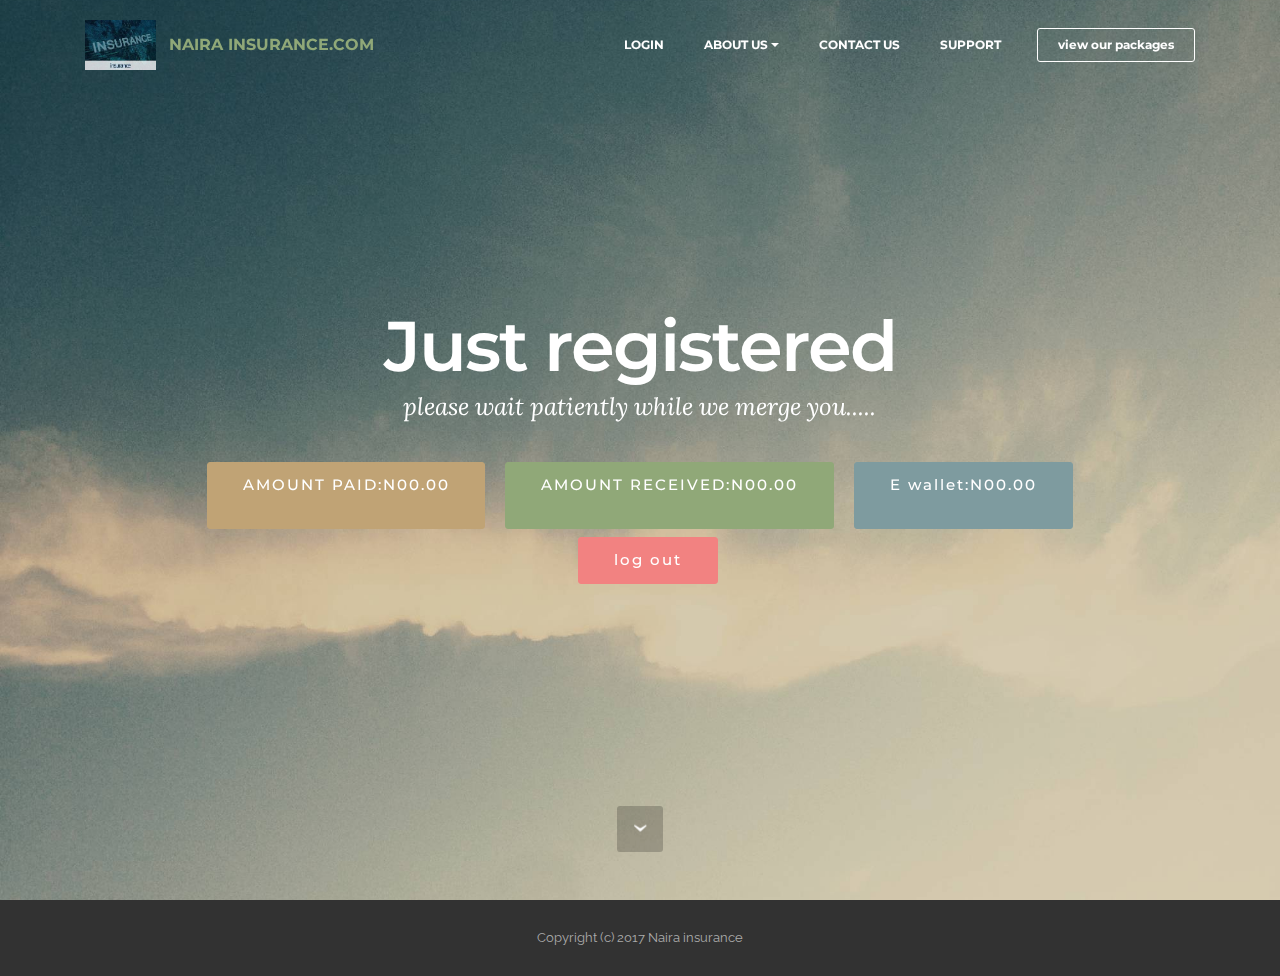
==== commit 7ebb170a: "create github pages" ====
--- a/JUST REGISTERED.html
+++ b/JUST REGISTERED.html
@@ -57,7 +57,7 @@
 
 </section>
 
-<section class="engine"><a rel="external" href="https://mobirise.com">Web Page Generator</a></section><section class="mbr-section mbr-section-hero mbr-section-full mbr-parallax-background mbr-section-with-arrow mbr-after-navbar" id="header1-r" style="background-image: url(assets/images/jumbotron.jpg);">
+<section class="engine"><a rel="external" href="https://mobirise.com">Mobirise Website Maker</a></section><section class="mbr-section mbr-section-hero mbr-section-full mbr-parallax-background mbr-section-with-arrow mbr-after-navbar" id="header1-r" style="background-image: url(assets/images/jumbotron.jpg);">
 
     
 
@@ -69,7 +69,7 @@
 
                     <h1 class="mbr-section-title display-1">Just registered</h1>
                     <p class="mbr-section-lead lead">please wait patiently while we merge you.....</p>
-                    <div class="mbr-section-btn"><a class="btn btn-lg btn-primary" href="https://mobirise.com">AMOUNT PAID:N00.00<br><br></a> <a class="btn btn-lg btn-success" href="https://mobirise.com">AMOUNT RECEIVED:N00.00<br><br></a> <a class="btn btn-lg btn-info" href="https://mobirise.com">E WALLET UNIT:N00.00<br><br></a> </div>
+                    <div class="mbr-section-btn"><a class="btn btn-lg btn-primary" href="https://mobirise.com">AMOUNT PAID:N00.00<br><br></a> <a class="btn btn-lg btn-success" href="https://mobirise.com">AMOUNT RECEIVED:N00.00<br><br></a> <a class="btn btn-lg btn-info" href="https://mobirise.com">E wallet:N00.00<br><br></a> <a class="btn btn-lg btn-danger" href="http://nairainsurance.yn.lt/login">log out<br></a>  </div>
                 </div>
             </div>
         </div>
